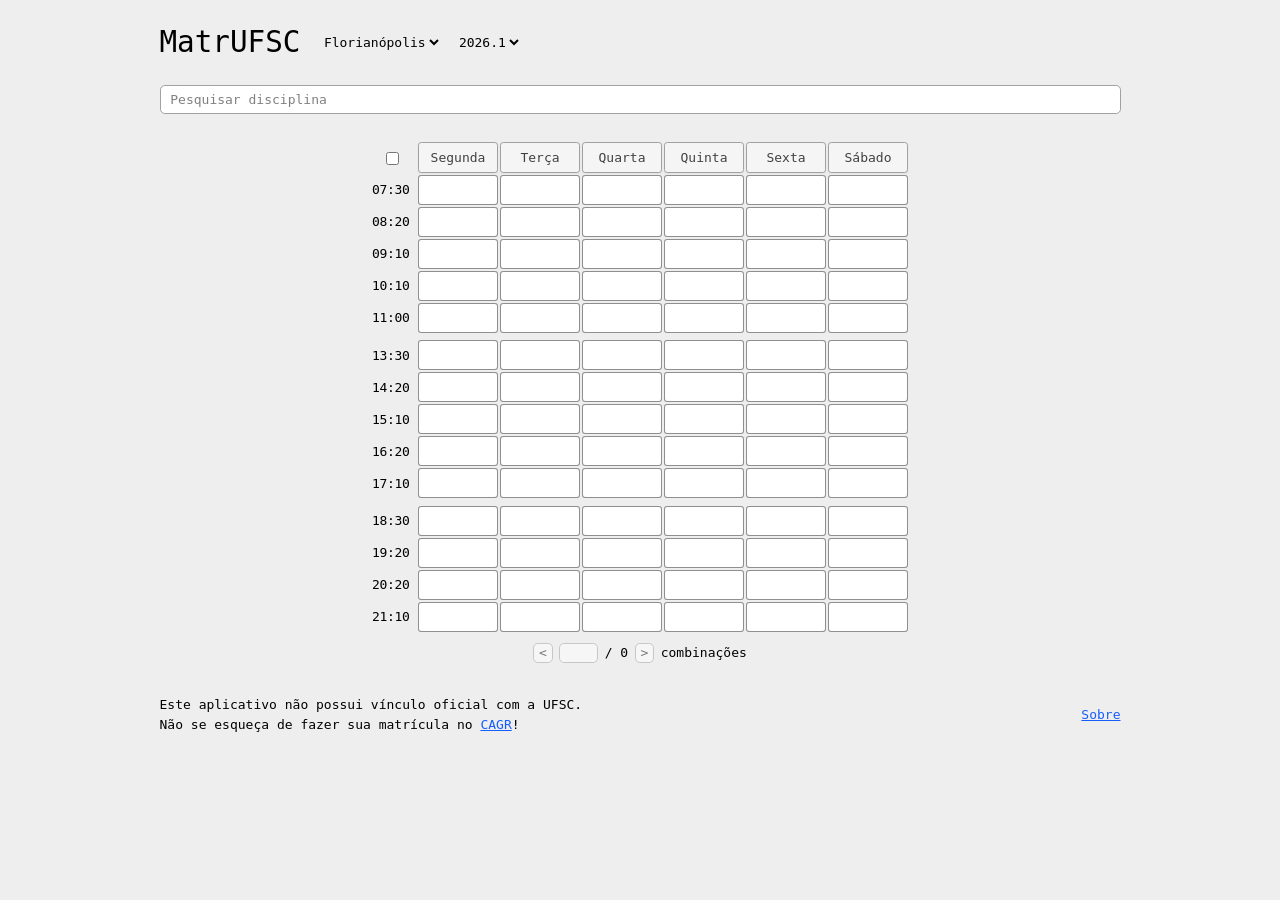
==== index.html @ 95cc2e95 "deploy: andrerocco/matrufsc@fc017a73f982efe9fdbf1601f83ec4d74ca2ad97" ====
<!doctype html>
<html lang="pt-BR">
    <head>
        <meta charset="UTF-8" />
        <meta name="viewport" content="width=device-width, initial-scale=1, viewport-fit=cover" />
        <meta name="application-name" content="MatrUFSC" />

        <title>MatrUFSC</title>
        <meta
            name="description"
            content="Monte e simule combinações de matérias e turmas para planejar sua matrícula na UFSC."
        />
        <link rel="icon" href="/favicon.svg" type="image/svg+xml" />
        <link rel="icon" href="/favicon.ico" sizes="any" />

        <link rel="canonical" href="https://matrufsc.github.io/" />
        <meta name="robots" content="index,follow" />

        <!-- Social sharing tags (Open Graph + Twitter) -->
        <meta property="og:locale" content="pt_BR" />
        <meta property="og:type" content="website" />
        <meta property="og:site_name" content="MatrUFSC" />
        <meta property="og:title" content="MatrUFSC" />
        <meta
            property="og:description"
            content="Monte e simule combinações de matérias e turmas para planejar sua matrícula na UFSC."
        />
        <meta property="og:url" content="https://matrufsc.github.io/" />
        <meta name="twitter:card" content="summary" />
        <meta name="twitter:title" content="MatrUFSC" />
        <meta
            name="twitter:description"
            content="Monte e simule combinações de matérias e turmas para planejar sua matrícula na UFSC."
        />

        <!-- Structured data (JSON-LD) -->
        <script type="application/ld+json">
            {
                "@context": "https://schema.org",
                "@type": "WebApplication",
                "name": "MatrUFSC",
                "url": "https://matrufsc.github.io/",
                "inLanguage": "pt-BR",
                "applicationCategory": "EducationalApplication",
                "operatingSystem": "Any",
                "description": "Planejador de matrícula para cursos de graduação na UFSC. Monte e simule combinações de matérias e turmas para planejar sua matrícula.",
                "offers": {
                    "@type": "Offer",
                    "price": "0",
                    "priceCurrency": "BRL"
                }
            }
        </script>
      <script type="module" crossorigin src="/assets/index-BgBpDl61.js"></script>
      <link rel="stylesheet" crossorigin href="/assets/index-CCpiq1wu.css">
    </head>
    <body>
        <div id="root"></div>
    </body>
</html>
---- assets/index-CCpiq1wu.css ----
@layer properties{@supports (((-webkit-hyphens:none)) and (not (margin-trim:inline))) or ((-moz-orient:inline) and (not (color:rgb(from red r g b)))){*,:before,:after,::backdrop{--tw-translate-x:0;--tw-translate-y:0;--tw-translate-z:0;--tw-rotate-x:initial;--tw-rotate-y:initial;--tw-rotate-z:initial;--tw-skew-x:initial;--tw-skew-y:initial;--tw-divide-x-reverse:0;--tw-border-style:solid;--tw-divide-y-reverse:0;--tw-leading:initial;--tw-font-weight:initial;--tw-tracking:initial;--tw-ordinal:initial;--tw-slashed-zero:initial;--tw-numeric-figure:initial;--tw-numeric-spacing:initial;--tw-numeric-fraction:initial;--tw-shadow:0 0 #0000;--tw-shadow-color:initial;--tw-shadow-alpha:100%;--tw-inset-shadow:0 0 #0000;--tw-inset-shadow-color:initial;--tw-inset-shadow-alpha:100%;--tw-ring-color:initial;--tw-ring-shadow:0 0 #0000;--tw-inset-ring-color:initial;--tw-inset-ring-shadow:0 0 #0000;--tw-ring-inset:initial;--tw-ring-offset-width:0px;--tw-ring-offset-color:#fff;--tw-ring-offset-shadow:0 0 #0000;--tw-blur:initial;--tw-brightness:initial;--tw-contrast:initial;--tw-grayscale:initial;--tw-hue-rotate:initial;--tw-invert:initial;--tw-opacity:initial;--tw-saturate:initial;--tw-sepia:initial;--tw-drop-shadow:initial;--tw-drop-shadow-color:initial;--tw-drop-shadow-alpha:100%;--tw-drop-shadow-size:initial;--tw-duration:initial}}}@layer theme{:root,:host{--font-sans:ui-sans-serif, system-ui, sans-serif, "Apple Color Emoji", "Segoe UI Emoji", "Segoe UI Symbol", "Noto Color Emoji";--font-mono:ui-monospace, SFMono-Regular, Menlo, Monaco, Consolas, "Liberation Mono", "Courier New", monospace;--color-red-500:oklch(63.7% .237 25.331);--color-red-600:oklch(57.7% .245 27.325);--color-green-700:oklch(52.7% .154 150.069);--color-blue-600:oklch(54.6% .245 262.881);--color-blue-900:oklch(37.9% .146 265.522);--color-neutral-100:oklch(97% 0 0);--color-neutral-200:oklch(92.2% 0 0);--color-neutral-400:oklch(70.8% 0 0);--color-neutral-500:oklch(55.6% 0 0);--color-neutral-600:oklch(43.9% 0 0);--color-neutral-700:oklch(37.1% 0 0);--color-black:#000;--color-white:#fff;--spacing:.25rem;--text-sm:.875rem;--text-sm--line-height:calc(1.25 / .875);--text-base:1rem;--text-base--line-height: 1.5 ;--text-lg:1.125rem;--text-lg--line-height:calc(1.75 / 1.125);--text-xl:1.25rem;--text-xl--line-height:calc(1.75 / 1.25);--text-2xl:1.5rem;--text-2xl--line-height:calc(2 / 1.5);--text-3xl:1.875rem;--text-3xl--line-height: 1.2 ;--text-4xl:2.25rem;--text-4xl--line-height:calc(2.5 / 2.25);--font-weight-normal:400;--font-weight-medium:500;--tracking-tight:-.025em;--radius-sm:.25rem;--radius-md:.375rem;--default-transition-duration:.15s;--default-transition-timing-function:cubic-bezier(.4, 0, .2, 1);--default-font-family:var(--font-sans);--default-mono-font-family:var(--font-mono)}}@layer base{*,:after,:before,::backdrop{box-sizing:border-box;border:0 solid;margin:0;padding:0}::file-selector-button{box-sizing:border-box;border:0 solid;margin:0;padding:0}html,:host{-webkit-text-size-adjust:100%;tab-size:4;line-height:1.5;font-family:var(--default-font-family,ui-sans-serif, system-ui, sans-serif, "Apple Color Emoji", "Segoe UI Emoji", "Segoe UI Symbol", "Noto Color Emoji");font-feature-settings:var(--default-font-feature-settings,normal);font-variation-settings:var(--default-font-variation-settings,normal);-webkit-tap-highlight-color:transparent}hr{height:0;color:inherit;border-top-width:1px}abbr:where([title]){-webkit-text-decoration:underline dotted;text-decoration:underline dotted}h1,h2,h3,h4,h5,h6{font-size:inherit;font-weight:inherit}a{color:inherit;-webkit-text-decoration:inherit;text-decoration:inherit}b,strong{font-weight:bolder}code,kbd,samp,pre{font-family:var(--default-mono-font-family,ui-monospace, SFMono-Regular, Menlo, Monaco, Consolas, "Liberation Mono", "Courier New", monospace);font-feature-settings:var(--default-mono-font-feature-settings,normal);font-variation-settings:var(--default-mono-font-variation-settings,normal);font-size:1em}small{font-size:80%}sub,sup{vertical-align:baseline;font-size:75%;line-height:0;position:relative}sub{bottom:-.25em}sup{top:-.5em}table{text-indent:0;border-color:inherit;border-collapse:collapse}:-moz-focusring{outline:auto}progress{vertical-align:baseline}summary{display:list-item}ol,ul,menu{list-style:none}img,svg,video,canvas,audio,iframe,embed,object{vertical-align:middle;display:block}img,video{max-width:100%;height:auto}button,input,select,optgroup,textarea{font:inherit;font-feature-settings:inherit;font-variation-settings:inherit;letter-spacing:inherit;color:inherit;opacity:1;background-color:#0000;border-radius:0}::file-selector-button{font:inherit;font-feature-settings:inherit;font-variation-settings:inherit;letter-spacing:inherit;color:inherit;opacity:1;background-color:#0000;border-radius:0}:where(select:is([multiple],[size])) optgroup{font-weight:bolder}:where(select:is([multiple],[size])) optgroup option{padding-inline-start:20px}::file-selector-button{margin-inline-end:4px}::placeholder{opacity:1}@supports (not ((-webkit-appearance:-apple-pay-button))) or (contain-intrinsic-size:1px){::placeholder{color:currentColor}@supports (color:color-mix(in lab,red,red)){::placeholder{color:color-mix(in oklab,currentcolor 50%,transparent)}}}textarea{resize:vertical}::-webkit-search-decoration{-webkit-appearance:none}::-webkit-date-and-time-value{min-height:1lh;text-align:inherit}::-webkit-datetime-edit{display:inline-flex}::-webkit-datetime-edit-fields-wrapper{padding:0}::-webkit-datetime-edit{padding-block:0}::-webkit-datetime-edit-year-field{padding-block:0}::-webkit-datetime-edit-month-field{padding-block:0}::-webkit-datetime-edit-day-field{padding-block:0}::-webkit-datetime-edit-hour-field{padding-block:0}::-webkit-datetime-edit-minute-field{padding-block:0}::-webkit-datetime-edit-second-field{padding-block:0}::-webkit-datetime-edit-millisecond-field{padding-block:0}::-webkit-datetime-edit-meridiem-field{padding-block:0}::-webkit-calendar-picker-indicator{line-height:1}:-moz-ui-invalid{box-shadow:none}button,input:where([type=button],[type=reset],[type=submit]){appearance:button}::file-selector-button{appearance:button}::-webkit-inner-spin-button{height:auto}::-webkit-outer-spin-button{height:auto}[hidden]:where(:not([hidden=until-found])){display:none!important}}@layer components;@layer utilities{.hit-area-2\.75{--hit-area-t:calc(var(--spacing) * 2.75 * -1);--hit-area-r:calc(var(--spacing) * 2.75 * -1);--hit-area-b:calc(var(--spacing) * 2.75 * -1);--hit-area-l:calc(var(--spacing) * 2.75 * -1);position:relative}.hit-area-2\.75:before{content:"";top:var(--hit-area-t,0px);right:var(--hit-area-r,0px);bottom:var(--hit-area-b,0px);left:var(--hit-area-l,0px);pointer-events:inherit;position:absolute}.hit-area-3\.5{--hit-area-t:calc(var(--spacing) * 3.5 * -1);--hit-area-r:calc(var(--spacing) * 3.5 * -1);--hit-area-b:calc(var(--spacing) * 3.5 * -1);--hit-area-l:calc(var(--spacing) * 3.5 * -1);position:relative}.hit-area-3\.5:before{content:"";top:var(--hit-area-t,0px);right:var(--hit-area-r,0px);bottom:var(--hit-area-b,0px);left:var(--hit-area-l,0px);pointer-events:inherit;position:absolute}.hit-area-x-3{--hit-area-l:calc(var(--spacing) * 3 * -1);--hit-area-r:calc(var(--spacing) * 3 * -1);position:relative}.hit-area-x-3:before{content:"";top:var(--hit-area-t,0px);right:var(--hit-area-r,0px);bottom:var(--hit-area-b,0px);left:var(--hit-area-l,0px);pointer-events:inherit;position:absolute}.hit-area-y-1\.5{--hit-area-t:calc(var(--spacing) * 1.5 * -1);--hit-area-b:calc(var(--spacing) * 1.5 * -1);position:relative}.hit-area-y-1\.5:before{content:"";top:var(--hit-area-t,0px);right:var(--hit-area-r,0px);bottom:var(--hit-area-b,0px);left:var(--hit-area-l,0px);pointer-events:inherit;position:absolute}.pointer-events-none{pointer-events:none}.absolute{position:absolute}.fixed{position:fixed}.relative{position:relative}.top-0{top:calc(var(--spacing) * 0)}.right-0{right:calc(var(--spacing) * 0)}.left-\[-10000px\]{left:-10000px}.col-span-2{grid-column:span 2/span 2}.container{width:100%}@media(min-width:40rem){.container{max-width:40rem}}@media(min-width:48rem){.container{max-width:48rem}}@media(min-width:64rem){.container{max-width:64rem}}@media(min-width:80rem){.container{max-width:80rem}}@media(min-width:96rem){.container{max-width:96rem}}.mx-auto{margin-inline:auto}.my-0\.5{margin-block:calc(var(--spacing) * .5)}.my-4{margin-block:calc(var(--spacing) * 4)}.mt-1{margin-top:calc(var(--spacing) * 1)}.mt-2{margin-top:calc(var(--spacing) * 2)}.mt-6{margin-top:calc(var(--spacing) * 6)}.mr-0{margin-right:calc(var(--spacing) * 0)}.mr-3{margin-right:calc(var(--spacing) * 3)}.mb-8{margin-bottom:calc(var(--spacing) * 8)}.block{display:block}.flex{display:flex}.size-6{width:calc(var(--spacing) * 6);height:calc(var(--spacing) * 6)}.h-1{height:calc(var(--spacing) * 1)}.h-6{height:calc(var(--spacing) * 6)}.h-7{height:calc(var(--spacing) * 7)}.h-8{height:calc(var(--spacing) * 8)}.h-9{height:calc(var(--spacing) * 9)}.h-\[30px\]{height:30px}.h-fit{height:fit-content}.h-full{height:100%}.max-h-\[calc\(22rem\+1px\)\]{max-height:calc(22rem + 1px)}.min-h-7{min-height:calc(var(--spacing) * 7)}.min-h-8{min-height:calc(var(--spacing) * 8)}.min-h-9{min-height:calc(var(--spacing) * 9)}.min-h-dvh{min-height:100dvh}.w-4{width:calc(var(--spacing) * 4)}.w-10{width:calc(var(--spacing) * 10)}.w-12{width:calc(var(--spacing) * 12)}.w-24{width:calc(var(--spacing) * 24)}.w-\[1\%\]{width:1%}.w-\[80px\]{width:80px}.w-fit{width:fit-content}.w-full{width:100%}.w-max{width:max-content}.max-w-\[80px\]{max-width:80px}.max-w-\[800px\]{max-width:800px}.max-w-\[1000px\]{max-width:1000px}.min-w-0{min-width:calc(var(--spacing) * 0)}.min-w-\[80px\]{min-width:80px}.min-w-\[520px\]{min-width:520px}.min-w-full{min-width:100%}.flex-1{flex:1}.shrink-0{flex-shrink:0}.table-fixed{table-layout:fixed}.border-separate{border-collapse:separate}.-translate-y-0\.5{--tw-translate-y:calc(var(--spacing) * -.5);translate:var(--tw-translate-x) var(--tw-translate-y)}.translate-y-\[3px\]{--tw-translate-y:3px;translate:var(--tw-translate-x) var(--tw-translate-y)}.transform{transform:var(--tw-rotate-x,) var(--tw-rotate-y,) var(--tw-rotate-z,) var(--tw-skew-x,) var(--tw-skew-y,)}.cursor-not-allowed{cursor:not-allowed}.cursor-pointer{cursor:pointer}.cursor-progress{cursor:progress}.flex-col{flex-direction:column}.items-center{align-items:center}.items-start{align-items:flex-start}.justify-between{justify-content:space-between}.justify-center{justify-content:center}.gap-2{gap:calc(var(--spacing) * 2)}.gap-3{gap:calc(var(--spacing) * 3)}.gap-4{gap:calc(var(--spacing) * 4)}.gap-6{gap:calc(var(--spacing) * 6)}.gap-7{gap:calc(var(--spacing) * 7)}:where(.divide-x>:not(:last-child)){--tw-divide-x-reverse:0;border-inline-style:var(--tw-border-style);border-inline-start-width:calc(1px * var(--tw-divide-x-reverse));border-inline-end-width:calc(1px * calc(1 - var(--tw-divide-x-reverse)))}:where(.divide-y>:not(:last-child)){--tw-divide-y-reverse:0;border-bottom-style:var(--tw-border-style);border-top-style:var(--tw-border-style);border-top-width:calc(1px * var(--tw-divide-y-reverse));border-bottom-width:calc(1px * calc(1 - var(--tw-divide-y-reverse)))}:where(.divide-neutral-400>:not(:last-child)){border-color:var(--color-neutral-400)}.truncate{text-overflow:ellipsis;white-space:nowrap;overflow:hidden}.overflow-hidden{overflow:hidden}.overflow-x-auto{overflow-x:auto}.overflow-y-auto{overflow-y:auto}.overflow-y-hidden{overflow-y:hidden}.rounded-md{border-radius:var(--radius-md)}.rounded-sm{border-radius:var(--radius-sm)}.rounded-t-md{border-top-left-radius:var(--radius-md);border-top-right-radius:var(--radius-md)}.rounded-b-md{border-bottom-right-radius:var(--radius-md);border-bottom-left-radius:var(--radius-md)}.border{border-style:var(--tw-border-style);border-width:1px}.border-t-0{border-top-style:var(--tw-border-style);border-top-width:0}.border-neutral-400{border-color:var(--color-neutral-400)}.border-neutral-500\/80{border-color:#737373cc}@supports (color:color-mix(in lab,red,red)){.border-neutral-500\/80{border-color:color-mix(in oklab,var(--color-neutral-500) 80%,transparent)}}.bg-black{background-color:var(--color-black)}.bg-neutral-100{background-color:var(--color-neutral-100)}.bg-neutral-200{background-color:var(--color-neutral-200)}.bg-red-500{background-color:var(--color-red-500)}.bg-transparent{background-color:#0000}.bg-white{background-color:var(--color-white)}.px-1{padding-inline:calc(var(--spacing) * 1)}.px-2{padding-inline:calc(var(--spacing) * 2)}.px-2\.5{padding-inline:calc(var(--spacing) * 2.5)}.px-3{padding-inline:calc(var(--spacing) * 3)}.px-6{padding-inline:calc(var(--spacing) * 6)}.py-0\.5{padding-block:calc(var(--spacing) * .5)}.py-0\.75{padding-block:calc(var(--spacing) * .75)}.py-1{padding-block:calc(var(--spacing) * 1)}.py-1\.5{padding-block:calc(var(--spacing) * 1.5)}.py-2{padding-block:calc(var(--spacing) * 2)}.py-8{padding-block:calc(var(--spacing) * 8)}.py-\[5px\]{padding-block:5px}.pr-1{padding-right:calc(var(--spacing) * 1)}.pr-2{padding-right:calc(var(--spacing) * 2)}.pb-px{padding-bottom:1px}.text-center{text-align:center}.text-left{text-align:left}.text-right{text-align:right}.align-middle{vertical-align:middle}.text-lg{font-size:var(--text-lg);line-height:var(--tw-leading,var(--text-lg--line-height))}.text-sm{font-size:var(--text-sm);line-height:var(--tw-leading,var(--text-sm--line-height))}.leading-none{--tw-leading:1;line-height:1}.font-normal{--tw-font-weight:var(--font-weight-normal);font-weight:var(--font-weight-normal)}.tracking-tight{--tw-tracking:var(--tracking-tight);letter-spacing:var(--tracking-tight)}.text-nowrap{text-wrap:nowrap}.text-ellipsis{text-overflow:ellipsis}.whitespace-nowrap{white-space:nowrap}.whitespace-pre{white-space:pre}.text-blue-600{color:var(--color-blue-600)}.text-green-700{color:var(--color-green-700)}.text-neutral-400{color:var(--color-neutral-400)}.text-neutral-500{color:var(--color-neutral-500)}.text-neutral-600{color:var(--color-neutral-600)}.text-neutral-700{color:var(--color-neutral-700)}.text-red-600{color:var(--color-red-600)}.text-white{color:var(--color-white)}.normal-case{text-transform:none}.tabular-nums{--tw-numeric-spacing:tabular-nums;font-variant-numeric:var(--tw-ordinal,) var(--tw-slashed-zero,) var(--tw-numeric-figure,) var(--tw-numeric-spacing,) var(--tw-numeric-fraction,)}.opacity-0{opacity:0}.opacity-35{opacity:.35}.shadow-xs{--tw-shadow:0 1px 2px 0 var(--tw-shadow-color,#0000000d);box-shadow:var(--tw-inset-shadow),var(--tw-inset-ring-shadow),var(--tw-ring-offset-shadow),var(--tw-ring-shadow),var(--tw-shadow)}.filter{filter:var(--tw-blur,) var(--tw-brightness,) var(--tw-contrast,) var(--tw-grayscale,) var(--tw-hue-rotate,) var(--tw-invert,) var(--tw-saturate,) var(--tw-sepia,) var(--tw-drop-shadow,)}@media(hover:hover){.group-hover\:opacity-100:is(:where(.group):hover *){opacity:1}.hover\:text-black:hover{color:var(--color-black)}.hover\:underline:hover{text-decoration-line:underline}}.focus\:border-neutral-600:focus{border-color:var(--color-neutral-600)}.focus\:border-transparent:focus{border-color:#0000}.focus\:outline-none:focus{--tw-outline-style:none;outline-style:none}.disabled\:bg-neutral-200:disabled{background-color:var(--color-neutral-200)}.disabled\:opacity-50:disabled{opacity:.5}.data-\[selected\=\'true\'\]\:bg-neutral-200[data-selected=true]{background-color:var(--color-neutral-200)}@media(min-width:40rem){.sm\:flex-row{flex-direction:row}.sm\:items-center{align-items:center}}@media(min-width:64rem){.lg\:my-8{margin-block:calc(var(--spacing) * 8)}}}:root{font-synthesis:none;text-rendering:optimizelegibility;-webkit-font-smoothing:antialiased;-moz-osx-font-smoothing:grayscale;font-family:monospace}body{background-color:#eee}h1{font-size:var(--text-4xl);line-height:var(--tw-leading,var(--text-4xl--line-height));--tw-font-weight:var(--font-weight-medium);font-weight:var(--font-weight-medium)}h2{font-size:var(--text-3xl);line-height:var(--tw-leading,var(--text-3xl--line-height));--tw-font-weight:var(--font-weight-medium);font-weight:var(--font-weight-medium)}h3{font-size:var(--text-2xl);line-height:var(--tw-leading,var(--text-2xl--line-height));--tw-font-weight:var(--font-weight-medium);font-weight:var(--font-weight-medium)}h4{font-size:var(--text-xl);line-height:var(--tw-leading,var(--text-xl--line-height));--tw-font-weight:var(--font-weight-medium);font-weight:var(--font-weight-medium)}h5{font-size:var(--text-lg);line-height:var(--tw-leading,var(--text-lg--line-height));--tw-font-weight:var(--font-weight-medium);font-weight:var(--font-weight-medium)}h6{font-size:var(--text-base);line-height:var(--tw-leading,var(--text-base--line-height));--tw-font-weight:var(--font-weight-medium);font-weight:var(--font-weight-medium)}a,.link{color:var(--color-blue-600);transition-property:color,background-color,border-color,outline-color,text-decoration-color,fill,stroke,--tw-gradient-from,--tw-gradient-via,--tw-gradient-to;transition-timing-function:var(--tw-ease,var(--default-transition-timing-function));transition-duration:var(--tw-duration,var(--default-transition-duration));--tw-duration:75ms;text-decoration-line:underline;transition-duration:75ms}@media(hover:hover){:is(a,.link):hover{color:var(--color-blue-900)}}a:disabled,.link:disabled{cursor:not-allowed;color:var(--color-neutral-500)}.materia-item.hovering,.horario-item.hovering{color:#fff!important;background-color:#000!important}.hide-spin-button::-webkit-inner-spin-button{-webkit-appearance:none;margin:0}.hide-spin-button::-webkit-outer-spin-button{-webkit-appearance:none;margin:0}.hide-spin-button{appearance:textfield}@property --tw-translate-x{syntax:"*";inherits:false;initial-value:0}@property --tw-translate-y{syntax:"*";inherits:false;initial-value:0}@property --tw-translate-z{syntax:"*";inherits:false;initial-value:0}@property --tw-rotate-x{syntax:"*";inherits:false}@property --tw-rotate-y{syntax:"*";inherits:false}@property --tw-rotate-z{syntax:"*";inherits:false}@property --tw-skew-x{syntax:"*";inherits:false}@property --tw-skew-y{syntax:"*";inherits:false}@property --tw-divide-x-reverse{syntax:"*";inherits:false;initial-value:0}@property --tw-border-style{syntax:"*";inherits:false;initial-value:solid}@property --tw-divide-y-reverse{syntax:"*";inherits:false;initial-value:0}@property --tw-leading{syntax:"*";inherits:false}@property --tw-font-weight{syntax:"*";inherits:false}@property --tw-tracking{syntax:"*";inherits:false}@property --tw-ordinal{syntax:"*";inherits:false}@property --tw-slashed-zero{syntax:"*";inherits:false}@property --tw-numeric-figure{syntax:"*";inherits:false}@property --tw-numeric-spacing{syntax:"*";inherits:false}@property --tw-numeric-fraction{syntax:"*";inherits:false}@property --tw-shadow{syntax:"*";inherits:false;initial-value:0 0 #0000}@property --tw-shadow-color{syntax:"*";inherits:false}@property --tw-shadow-alpha{syntax:"<percentage>";inherits:false;initial-value:100%}@property --tw-inset-shadow{syntax:"*";inherits:false;initial-value:0 0 #0000}@property --tw-inset-shadow-color{syntax:"*";inherits:false}@property --tw-inset-shadow-alpha{syntax:"<percentage>";inherits:false;initial-value:100%}@property --tw-ring-color{syntax:"*";inherits:false}@property --tw-ring-shadow{syntax:"*";inherits:false;initial-value:0 0 #0000}@property --tw-inset-ring-color{syntax:"*";inherits:false}@property --tw-inset-ring-shadow{syntax:"*";inherits:false;initial-value:0 0 #0000}@property --tw-ring-inset{syntax:"*";inherits:false}@property --tw-ring-offset-width{syntax:"<length>";inherits:false;initial-value:0}@property --tw-ring-offset-color{syntax:"*";inherits:false;initial-value:#fff}@property --tw-ring-offset-shadow{syntax:"*";inherits:false;initial-value:0 0 #0000}@property --tw-blur{syntax:"*";inherits:false}@property --tw-brightness{syntax:"*";inherits:false}@property --tw-contrast{syntax:"*";inherits:false}@property --tw-grayscale{syntax:"*";inherits:false}@property --tw-hue-rotate{syntax:"*";inherits:false}@property --tw-invert{syntax:"*";inherits:false}@property --tw-opacity{syntax:"*";inherits:false}@property --tw-saturate{syntax:"*";inherits:false}@property --tw-sepia{syntax:"*";inherits:false}@property --tw-drop-shadow{syntax:"*";inherits:false}@property --tw-drop-shadow-color{syntax:"*";inherits:false}@property --tw-drop-shadow-alpha{syntax:"<percentage>";inherits:false;initial-value:100%}@property --tw-drop-shadow-size{syntax:"*";inherits:false}@property --tw-duration{syntax:"*";inherits:false}
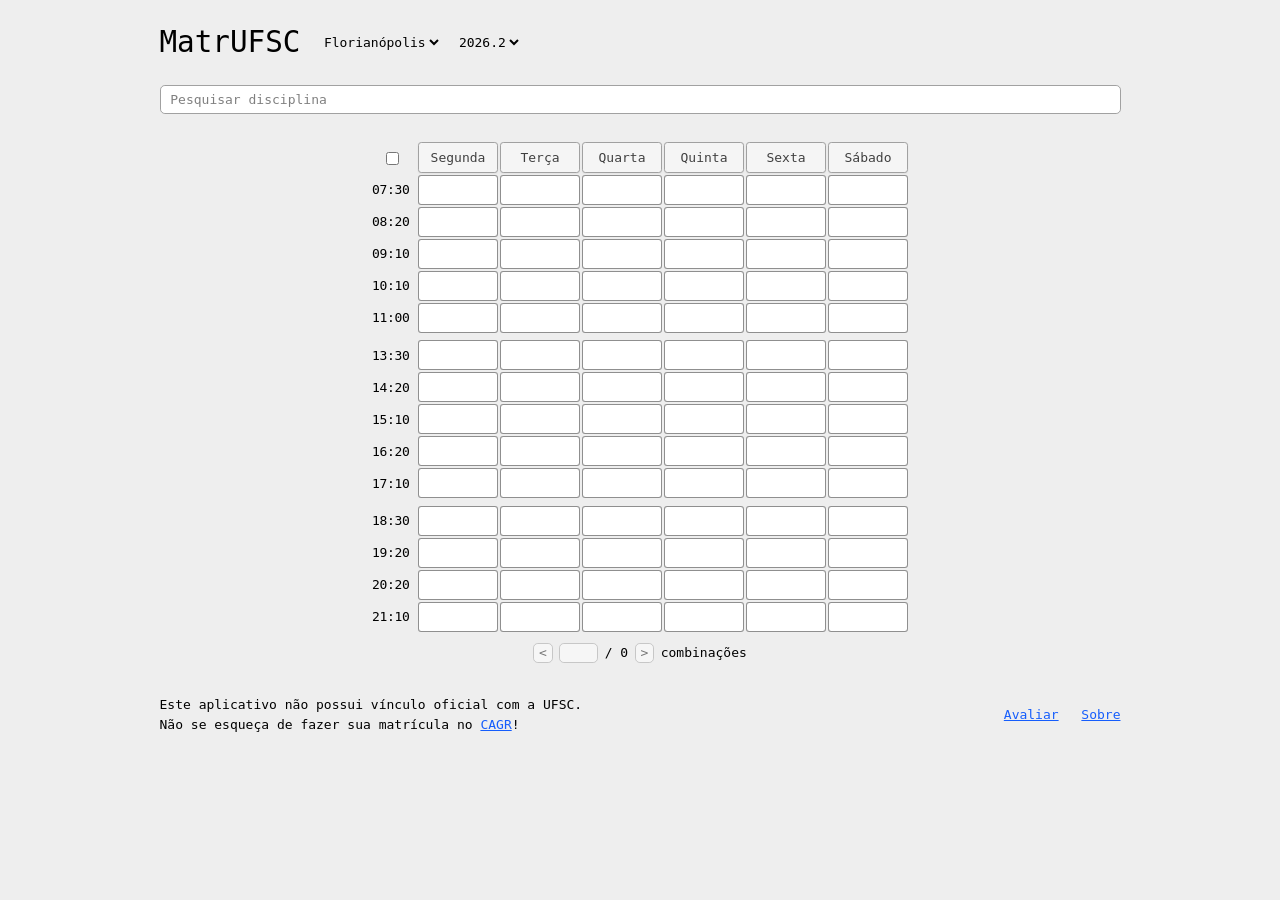
==== commit 30674a8c: "deploy: andrerocco/matrufsc@07f0d9c9cb5a5d5ebd36742c9307f71a38cab2d2" ====
--- a/index.html
+++ b/index.html
@@ -51,8 +51,21 @@
                 }
             }
         </script>
-      <script type="module" crossorigin src="/assets/index-BgBpDl61.js"></script>
-      <link rel="stylesheet" crossorigin href="/assets/index-CCpiq1wu.css">
+
+        <!-- Analytics -->
+        <meta name="google-site-verification" content="dW2GJTvpjyzO_UaYy-L-dcjW4Eeao17LitrGVAkS35E" />
+        <script async src="https://www.googletagmanager.com/gtag/js?id=G-240YZZ87QH"></script>
+        <script>
+            window.dataLayer = window.dataLayer || [];
+            function gtag() {
+                dataLayer.push(arguments);
+            }
+            gtag("js", new Date());
+            gtag("config", "G-240YZZ87QH");
+        </script>
+        <script data-goatcounter="https://matrufsc.goatcounter.com/count" async src="//gc.zgo.at/count.js"></script>
+      <script type="module" crossorigin src="/assets/index-DfTVIqJU.js"></script>
+      <link rel="stylesheet" crossorigin href="/assets/index-CROuC4lF.css">
     </head>
     <body>
         <div id="root"></div>
--- a/assets/index-CROuC4lF.css
+++ b/assets/index-CROuC4lF.css
@@ -0,0 +1 @@
+@layer properties{@supports (((-webkit-hyphens:none)) and (not (margin-trim:inline))) or ((-moz-orient:inline) and (not (color:rgb(from red r g b)))){*,:before,:after,::backdrop{--tw-translate-x:0;--tw-translate-y:0;--tw-translate-z:0;--tw-rotate-x:initial;--tw-rotate-y:initial;--tw-rotate-z:initial;--tw-skew-x:initial;--tw-skew-y:initial;--tw-divide-x-reverse:0;--tw-border-style:solid;--tw-divide-y-reverse:0;--tw-leading:initial;--tw-font-weight:initial;--tw-tracking:initial;--tw-ordinal:initial;--tw-slashed-zero:initial;--tw-numeric-figure:initial;--tw-numeric-spacing:initial;--tw-numeric-fraction:initial;--tw-shadow:0 0 #0000;--tw-shadow-color:initial;--tw-shadow-alpha:100%;--tw-inset-shadow:0 0 #0000;--tw-inset-shadow-color:initial;--tw-inset-shadow-alpha:100%;--tw-ring-color:initial;--tw-ring-shadow:0 0 #0000;--tw-inset-ring-color:initial;--tw-inset-ring-shadow:0 0 #0000;--tw-ring-inset:initial;--tw-ring-offset-width:0px;--tw-ring-offset-color:#fff;--tw-ring-offset-shadow:0 0 #0000;--tw-blur:initial;--tw-brightness:initial;--tw-contrast:initial;--tw-grayscale:initial;--tw-hue-rotate:initial;--tw-invert:initial;--tw-opacity:initial;--tw-saturate:initial;--tw-sepia:initial;--tw-drop-shadow:initial;--tw-drop-shadow-color:initial;--tw-drop-shadow-alpha:100%;--tw-drop-shadow-size:initial;--tw-duration:initial}}}@layer theme{:root,:host{--font-sans:ui-sans-serif, system-ui, sans-serif, "Apple Color Emoji", "Segoe UI Emoji", "Segoe UI Symbol", "Noto Color Emoji";--font-mono:ui-monospace, SFMono-Regular, Menlo, Monaco, Consolas, "Liberation Mono", "Courier New", monospace;--color-red-500:oklch(63.7% .237 25.331);--color-red-600:oklch(57.7% .245 27.325);--color-green-700:oklch(52.7% .154 150.069);--color-blue-600:oklch(54.6% .245 262.881);--color-blue-900:oklch(37.9% .146 265.522);--color-neutral-100:oklch(97% 0 0);--color-neutral-200:oklch(92.2% 0 0);--color-neutral-400:oklch(70.8% 0 0);--color-neutral-500:oklch(55.6% 0 0);--color-neutral-600:oklch(43.9% 0 0);--color-neutral-700:oklch(37.1% 0 0);--color-black:#000;--color-white:#fff;--spacing:.25rem;--text-sm:.875rem;--text-sm--line-height:calc(1.25 / .875);--text-base:1rem;--text-base--line-height: 1.5 ;--text-lg:1.125rem;--text-lg--line-height:calc(1.75 / 1.125);--text-xl:1.25rem;--text-xl--line-height:calc(1.75 / 1.25);--text-2xl:1.5rem;--text-2xl--line-height:calc(2 / 1.5);--text-3xl:1.875rem;--text-3xl--line-height: 1.2 ;--text-4xl:2.25rem;--text-4xl--line-height:calc(2.5 / 2.25);--font-weight-normal:400;--font-weight-medium:500;--tracking-tight:-.025em;--radius-sm:.25rem;--radius-md:.375rem;--default-transition-duration:.15s;--default-transition-timing-function:cubic-bezier(.4, 0, .2, 1);--default-font-family:var(--font-sans);--default-mono-font-family:var(--font-mono)}}@layer base{*,:after,:before,::backdrop{box-sizing:border-box;border:0 solid;margin:0;padding:0}::file-selector-button{box-sizing:border-box;border:0 solid;margin:0;padding:0}html,:host{-webkit-text-size-adjust:100%;tab-size:4;line-height:1.5;font-family:var(--default-font-family,ui-sans-serif, system-ui, sans-serif, "Apple Color Emoji", "Segoe UI Emoji", "Segoe UI Symbol", "Noto Color Emoji");font-feature-settings:var(--default-font-feature-settings,normal);font-variation-settings:var(--default-font-variation-settings,normal);-webkit-tap-highlight-color:transparent}hr{height:0;color:inherit;border-top-width:1px}abbr:where([title]){-webkit-text-decoration:underline dotted;text-decoration:underline dotted}h1,h2,h3,h4,h5,h6{font-size:inherit;font-weight:inherit}a{color:inherit;-webkit-text-decoration:inherit;text-decoration:inherit}b,strong{font-weight:bolder}code,kbd,samp,pre{font-family:var(--default-mono-font-family,ui-monospace, SFMono-Regular, Menlo, Monaco, Consolas, "Liberation Mono", "Courier New", monospace);font-feature-settings:var(--default-mono-font-feature-settings,normal);font-variation-settings:var(--default-mono-font-variation-settings,normal);font-size:1em}small{font-size:80%}sub,sup{vertical-align:baseline;font-size:75%;line-height:0;position:relative}sub{bottom:-.25em}sup{top:-.5em}table{text-indent:0;border-color:inherit;border-collapse:collapse}:-moz-focusring{outline:auto}progress{vertical-align:baseline}summary{display:list-item}ol,ul,menu{list-style:none}img,svg,video,canvas,audio,iframe,embed,object{vertical-align:middle;display:block}img,video{max-width:100%;height:auto}button,input,select,optgroup,textarea{font:inherit;font-feature-settings:inherit;font-variation-settings:inherit;letter-spacing:inherit;color:inherit;opacity:1;background-color:#0000;border-radius:0}::file-selector-button{font:inherit;font-feature-settings:inherit;font-variation-settings:inherit;letter-spacing:inherit;color:inherit;opacity:1;background-color:#0000;border-radius:0}:where(select:is([multiple],[size])) optgroup{font-weight:bolder}:where(select:is([multiple],[size])) optgroup option{padding-inline-start:20px}::file-selector-button{margin-inline-end:4px}::placeholder{opacity:1}@supports (not ((-webkit-appearance:-apple-pay-button))) or (contain-intrinsic-size:1px){::placeholder{color:currentColor}@supports (color:color-mix(in lab,red,red)){::placeholder{color:color-mix(in oklab,currentcolor 50%,transparent)}}}textarea{resize:vertical}::-webkit-search-decoration{-webkit-appearance:none}::-webkit-date-and-time-value{min-height:1lh;text-align:inherit}::-webkit-datetime-edit{display:inline-flex}::-webkit-datetime-edit-fields-wrapper{padding:0}::-webkit-datetime-edit{padding-block:0}::-webkit-datetime-edit-year-field{padding-block:0}::-webkit-datetime-edit-month-field{padding-block:0}::-webkit-datetime-edit-day-field{padding-block:0}::-webkit-datetime-edit-hour-field{padding-block:0}::-webkit-datetime-edit-minute-field{padding-block:0}::-webkit-datetime-edit-second-field{padding-block:0}::-webkit-datetime-edit-millisecond-field{padding-block:0}::-webkit-datetime-edit-meridiem-field{padding-block:0}::-webkit-calendar-picker-indicator{line-height:1}:-moz-ui-invalid{box-shadow:none}button,input:where([type=button],[type=reset],[type=submit]){appearance:button}::file-selector-button{appearance:button}::-webkit-inner-spin-button{height:auto}::-webkit-outer-spin-button{height:auto}[hidden]:where(:not([hidden=until-found])){display:none!important}}@layer components;@layer utilities{.hit-area-2{--hit-area-t:calc(var(--spacing) * 2 * -1);--hit-area-r:calc(var(--spacing) * 2 * -1);--hit-area-b:calc(var(--spacing) * 2 * -1);--hit-area-l:calc(var(--spacing) * 2 * -1);position:relative}.hit-area-2:before{content:"";top:var(--hit-area-t,0px);right:var(--hit-area-r,0px);bottom:var(--hit-area-b,0px);left:var(--hit-area-l,0px);pointer-events:inherit;position:absolute}.hit-area-2\.75{--hit-area-t:calc(var(--spacing) * 2.75 * -1);--hit-area-r:calc(var(--spacing) * 2.75 * -1);--hit-area-b:calc(var(--spacing) * 2.75 * -1);--hit-area-l:calc(var(--spacing) * 2.75 * -1);position:relative}.hit-area-2\.75:before{content:"";top:var(--hit-area-t,0px);right:var(--hit-area-r,0px);bottom:var(--hit-area-b,0px);left:var(--hit-area-l,0px);pointer-events:inherit;position:absolute}.hit-area-3\.5{--hit-area-t:calc(var(--spacing) * 3.5 * -1);--hit-area-r:calc(var(--spacing) * 3.5 * -1);--hit-area-b:calc(var(--spacing) * 3.5 * -1);--hit-area-l:calc(var(--spacing) * 3.5 * -1);position:relative}.hit-area-3\.5:before{content:"";top:var(--hit-area-t,0px);right:var(--hit-area-r,0px);bottom:var(--hit-area-b,0px);left:var(--hit-area-l,0px);pointer-events:inherit;position:absolute}.hit-area-x-3{--hit-area-l:calc(var(--spacing) * 3 * -1);--hit-area-r:calc(var(--spacing) * 3 * -1);position:relative}.hit-area-x-3:before{content:"";top:var(--hit-area-t,0px);right:var(--hit-area-r,0px);bottom:var(--hit-area-b,0px);left:var(--hit-area-l,0px);pointer-events:inherit;position:absolute}.hit-area-y-1\.5{--hit-area-t:calc(var(--spacing) * 1.5 * -1);--hit-area-b:calc(var(--spacing) * 1.5 * -1);position:relative}.hit-area-y-1\.5:before{content:"";top:var(--hit-area-t,0px);right:var(--hit-area-r,0px);bottom:var(--hit-area-b,0px);left:var(--hit-area-l,0px);pointer-events:inherit;position:absolute}.pointer-events-none{pointer-events:none}.visible{visibility:visible}.absolute{position:absolute}.fixed{position:fixed}.relative{position:relative}.inset-x-0{inset-inline:calc(var(--spacing) * 0)}.top-0{top:calc(var(--spacing) * 0)}.top-1\/2{top:50%}.right-0{right:calc(var(--spacing) * 0)}.bottom-0{bottom:calc(var(--spacing) * 0)}.left-\[-10000px\]{left:-10000px}.z-50{z-index:50}.col-span-2{grid-column:span 2/span 2}.container{width:100%}@media(min-width:40rem){.container{max-width:40rem}}@media(min-width:48rem){.container{max-width:48rem}}@media(min-width:64rem){.container{max-width:64rem}}@media(min-width:80rem){.container{max-width:80rem}}@media(min-width:96rem){.container{max-width:96rem}}.mx-auto{margin-inline:auto}.my-0\.5{margin-block:calc(var(--spacing) * .5)}.my-4{margin-block:calc(var(--spacing) * 4)}.mt-1{margin-top:calc(var(--spacing) * 1)}.mt-2{margin-top:calc(var(--spacing) * 2)}.mt-3{margin-top:calc(var(--spacing) * 3)}.mt-6{margin-top:calc(var(--spacing) * 6)}.mr-0{margin-right:calc(var(--spacing) * 0)}.mr-3{margin-right:calc(var(--spacing) * 3)}.mb-1{margin-bottom:calc(var(--spacing) * 1)}.mb-8{margin-bottom:calc(var(--spacing) * 8)}.block{display:block}.flex{display:flex}.size-6{width:calc(var(--spacing) * 6);height:calc(var(--spacing) * 6)}.h-1{height:calc(var(--spacing) * 1)}.h-6{height:calc(var(--spacing) * 6)}.h-7{height:calc(var(--spacing) * 7)}.h-8{height:calc(var(--spacing) * 8)}.h-9{height:calc(var(--spacing) * 9)}.h-\[30px\]{height:30px}.h-fit{height:fit-content}.h-full{height:100%}.max-h-\[70vh\]{max-height:70vh}.max-h-\[calc\(22rem\+1px\)\]{max-height:calc(22rem + 1px)}.min-h-7{min-height:calc(var(--spacing) * 7)}.min-h-8{min-height:calc(var(--spacing) * 8)}.min-h-9{min-height:calc(var(--spacing) * 9)}.min-h-dvh{min-height:100dvh}.w-4{width:calc(var(--spacing) * 4)}.w-10{width:calc(var(--spacing) * 10)}.w-12{width:calc(var(--spacing) * 12)}.w-24{width:calc(var(--spacing) * 24)}.w-\[1\%\]{width:1%}.w-\[80px\]{width:80px}.w-fit{width:fit-content}.w-full{width:100%}.w-max{width:max-content}.max-w-\[80px\]{max-width:80px}.max-w-\[800px\]{max-width:800px}.max-w-\[1000px\]{max-width:1000px}.min-w-0{min-width:calc(var(--spacing) * 0)}.min-w-\[80px\]{min-width:80px}.min-w-\[520px\]{min-width:520px}.min-w-full{min-width:100%}.flex-1{flex:1}.shrink-0{flex-shrink:0}.table-fixed{table-layout:fixed}.border-separate{border-collapse:separate}.-translate-y-1\/2{--tw-translate-y: -50% ;translate:var(--tw-translate-x) var(--tw-translate-y)}.translate-y-\[3px\]{--tw-translate-y:3px;translate:var(--tw-translate-x) var(--tw-translate-y)}.transform{transform:var(--tw-rotate-x,) var(--tw-rotate-y,) var(--tw-rotate-z,) var(--tw-skew-x,) var(--tw-skew-y,)}.cursor-not-allowed{cursor:not-allowed}.cursor-pointer{cursor:pointer}.cursor-progress{cursor:progress}.flex-col{flex-direction:column}.items-center{align-items:center}.items-start{align-items:flex-start}.items-stretch{align-items:stretch}.justify-between{justify-content:space-between}.justify-center{justify-content:center}.gap-2{gap:calc(var(--spacing) * 2)}.gap-3{gap:calc(var(--spacing) * 3)}.gap-4{gap:calc(var(--spacing) * 4)}.gap-6{gap:calc(var(--spacing) * 6)}.gap-7{gap:calc(var(--spacing) * 7)}:where(.divide-x>:not(:last-child)){--tw-divide-x-reverse:0;border-inline-style:var(--tw-border-style);border-inline-start-width:calc(1px * var(--tw-divide-x-reverse));border-inline-end-width:calc(1px * calc(1 - var(--tw-divide-x-reverse)))}:where(.divide-y>:not(:last-child)){--tw-divide-y-reverse:0;border-bottom-style:var(--tw-border-style);border-top-style:var(--tw-border-style);border-top-width:calc(1px * var(--tw-divide-y-reverse));border-bottom-width:calc(1px * calc(1 - var(--tw-divide-y-reverse)))}:where(.divide-neutral-400>:not(:last-child)){border-color:var(--color-neutral-400)}.truncate{text-overflow:ellipsis;white-space:nowrap;overflow:hidden}.overflow-hidden{overflow:hidden}.overflow-x-auto{overflow-x:auto}.overflow-y-auto{overflow-y:auto}.overflow-y-hidden{overflow-y:hidden}.rounded-md{border-radius:var(--radius-md)}.rounded-sm{border-radius:var(--radius-sm)}.rounded-t-md{border-top-left-radius:var(--radius-md);border-top-right-radius:var(--radius-md)}.rounded-b-md{border-bottom-right-radius:var(--radius-md);border-bottom-left-radius:var(--radius-md)}.border{border-style:var(--tw-border-style);border-width:1px}.border-t{border-top-style:var(--tw-border-style);border-top-width:1px}.border-t-0{border-top-style:var(--tw-border-style);border-top-width:0}.border-neutral-400{border-color:var(--color-neutral-400)}.border-neutral-500\/80{border-color:#737373cc}@supports (color:color-mix(in lab,red,red)){.border-neutral-500\/80{border-color:color-mix(in oklab,var(--color-neutral-500) 80%,transparent)}}.bg-black{background-color:var(--color-black)}.bg-neutral-100{background-color:var(--color-neutral-100)}.bg-neutral-200{background-color:var(--color-neutral-200)}.bg-red-500{background-color:var(--color-red-500)}.bg-transparent{background-color:#0000}.bg-white{background-color:var(--color-white)}.px-1{padding-inline:calc(var(--spacing) * 1)}.px-1\.5{padding-inline:calc(var(--spacing) * 1.5)}.px-2{padding-inline:calc(var(--spacing) * 2)}.px-2\.5{padding-inline:calc(var(--spacing) * 2.5)}.px-3{padding-inline:calc(var(--spacing) * 3)}.px-6{padding-inline:calc(var(--spacing) * 6)}.py-0\.5{padding-block:calc(var(--spacing) * .5)}.py-0\.75{padding-block:calc(var(--spacing) * .75)}.py-1{padding-block:calc(var(--spacing) * 1)}.py-1\.5{padding-block:calc(var(--spacing) * 1.5)}.py-2{padding-block:calc(var(--spacing) * 2)}.py-8{padding-block:calc(var(--spacing) * 8)}.py-\[5px\]{padding-block:5px}.pr-1{padding-right:calc(var(--spacing) * 1)}.pr-2{padding-right:calc(var(--spacing) * 2)}.pr-3{padding-right:calc(var(--spacing) * 3)}.pb-px{padding-bottom:1px}.pl-1\.5{padding-left:calc(var(--spacing) * 1.5)}.text-center{text-align:center}.text-left{text-align:left}.text-right{text-align:right}.align-middle{vertical-align:middle}.text-lg{font-size:var(--text-lg);line-height:var(--tw-leading,var(--text-lg--line-height))}.text-sm{font-size:var(--text-sm);line-height:var(--tw-leading,var(--text-sm--line-height))}.leading-none{--tw-leading:1;line-height:1}.font-normal{--tw-font-weight:var(--font-weight-normal);font-weight:var(--font-weight-normal)}.tracking-tight{--tw-tracking:var(--tracking-tight);letter-spacing:var(--tracking-tight)}.text-nowrap{text-wrap:nowrap}.text-ellipsis{text-overflow:ellipsis}.whitespace-nowrap{white-space:nowrap}.whitespace-pre{white-space:pre}.text-blue-600{color:var(--color-blue-600)}.text-green-700{color:var(--color-green-700)}.text-neutral-400{color:var(--color-neutral-400)}.text-neutral-500{color:var(--color-neutral-500)}.text-neutral-600{color:var(--color-neutral-600)}.text-neutral-700{color:var(--color-neutral-700)}.text-red-600{color:var(--color-red-600)}.text-white{color:var(--color-white)}.normal-case{text-transform:none}.tabular-nums{--tw-numeric-spacing:tabular-nums;font-variant-numeric:var(--tw-ordinal,) var(--tw-slashed-zero,) var(--tw-numeric-figure,) var(--tw-numeric-spacing,) var(--tw-numeric-fraction,)}.underline{text-decoration-line:underline}.underline-offset-1{text-underline-offset:1px}.opacity-0{opacity:0}.opacity-35{opacity:.35}.shadow-xs{--tw-shadow:0 1px 2px 0 var(--tw-shadow-color,#0000000d);box-shadow:var(--tw-inset-shadow),var(--tw-inset-ring-shadow),var(--tw-ring-offset-shadow),var(--tw-ring-shadow),var(--tw-shadow)}.filter{filter:var(--tw-blur,) var(--tw-brightness,) var(--tw-contrast,) var(--tw-grayscale,) var(--tw-hue-rotate,) var(--tw-invert,) var(--tw-saturate,) var(--tw-sepia,) var(--tw-drop-shadow,)}.transition-colors{transition-property:color,background-color,border-color,outline-color,text-decoration-color,fill,stroke,--tw-gradient-from,--tw-gradient-via,--tw-gradient-to;transition-timing-function:var(--tw-ease,var(--default-transition-timing-function));transition-duration:var(--tw-duration,var(--default-transition-duration))}.duration-75{--tw-duration:75ms;transition-duration:75ms}.select-none{-webkit-user-select:none;user-select:none}@media(hover:hover){.group-hover\:opacity-100:is(:where(.group):hover *){opacity:1}.hover\:text-black:hover{color:var(--color-black)}.hover\:text-blue-900:hover{color:var(--color-blue-900)}.hover\:underline:hover{text-decoration-line:underline}}.focus\:border-neutral-600:focus{border-color:var(--color-neutral-600)}.focus\:border-transparent:focus{border-color:#0000}.focus\:outline-none:focus{--tw-outline-style:none;outline-style:none}.disabled\:cursor-default:disabled{cursor:default}.disabled\:cursor-progress:disabled{cursor:progress}.disabled\:bg-neutral-200:disabled{background-color:var(--color-neutral-200)}.disabled\:no-underline:disabled{text-decoration-line:none}.disabled\:opacity-30:disabled{opacity:.3}.disabled\:opacity-45:disabled{opacity:.45}.disabled\:opacity-50:disabled{opacity:.5}.data-\[selected\=\'true\'\]\:bg-neutral-200[data-selected=true]{background-color:var(--color-neutral-200)}@media(min-width:40rem){.sm\:flex-row{flex-direction:row}.sm\:items-center{align-items:center}.sm\:gap-6{gap:calc(var(--spacing) * 6)}}@media(min-width:64rem){.lg\:my-8{margin-block:calc(var(--spacing) * 8)}}}:root{font-synthesis:none;text-rendering:optimizelegibility;-webkit-font-smoothing:antialiased;-moz-osx-font-smoothing:grayscale;font-family:monospace}body{background-color:#eee}h1{font-size:var(--text-4xl);line-height:var(--tw-leading,var(--text-4xl--line-height));--tw-font-weight:var(--font-weight-medium);font-weight:var(--font-weight-medium)}h2{font-size:var(--text-3xl);line-height:var(--tw-leading,var(--text-3xl--line-height));--tw-font-weight:var(--font-weight-medium);font-weight:var(--font-weight-medium)}h3{font-size:var(--text-2xl);line-height:var(--tw-leading,var(--text-2xl--line-height));--tw-font-weight:var(--font-weight-medium);font-weight:var(--font-weight-medium)}h4{font-size:var(--text-xl);line-height:var(--tw-leading,var(--text-xl--line-height));--tw-font-weight:var(--font-weight-medium);font-weight:var(--font-weight-medium)}h5{font-size:var(--text-lg);line-height:var(--tw-leading,var(--text-lg--line-height));--tw-font-weight:var(--font-weight-medium);font-weight:var(--font-weight-medium)}h6{font-size:var(--text-base);line-height:var(--tw-leading,var(--text-base--line-height));--tw-font-weight:var(--font-weight-medium);font-weight:var(--font-weight-medium)}a,.link{color:var(--color-blue-600);transition-property:color,background-color,border-color,outline-color,text-decoration-color,fill,stroke,--tw-gradient-from,--tw-gradient-via,--tw-gradient-to;transition-timing-function:var(--tw-ease,var(--default-transition-timing-function));transition-duration:var(--tw-duration,var(--default-transition-duration));--tw-duration:75ms;text-decoration-line:underline;transition-duration:75ms}@media(hover:hover){:is(a,.link):hover{color:var(--color-blue-900)}}a:disabled,.link:disabled{cursor:not-allowed;color:var(--color-neutral-500)}@keyframes aviso-pisca{0%{background-color:#fecaca}50%{background-color:#fff}}.aviso-pisca{animation:.2s step-end 3 aviso-pisca}@media(prefers-reduced-motion:reduce){.aviso-pisca{animation:none}}.materia-item.hovering,.horario-item.hovering{color:#fff!important;background-color:#000!important}.hide-spin-button::-webkit-inner-spin-button{-webkit-appearance:none;margin:0}.hide-spin-button::-webkit-outer-spin-button{-webkit-appearance:none;margin:0}.hide-spin-button{appearance:textfield}@property --tw-translate-x{syntax:"*";inherits:false;initial-value:0}@property --tw-translate-y{syntax:"*";inherits:false;initial-value:0}@property --tw-translate-z{syntax:"*";inherits:false;initial-value:0}@property --tw-rotate-x{syntax:"*";inherits:false}@property --tw-rotate-y{syntax:"*";inherits:false}@property --tw-rotate-z{syntax:"*";inherits:false}@property --tw-skew-x{syntax:"*";inherits:false}@property --tw-skew-y{syntax:"*";inherits:false}@property --tw-divide-x-reverse{syntax:"*";inherits:false;initial-value:0}@property --tw-border-style{syntax:"*";inherits:false;initial-value:solid}@property --tw-divide-y-reverse{syntax:"*";inherits:false;initial-value:0}@property --tw-leading{syntax:"*";inherits:false}@property --tw-font-weight{syntax:"*";inherits:false}@property --tw-tracking{syntax:"*";inherits:false}@property --tw-ordinal{syntax:"*";inherits:false}@property --tw-slashed-zero{syntax:"*";inherits:false}@property --tw-numeric-figure{syntax:"*";inherits:false}@property --tw-numeric-spacing{syntax:"*";inherits:false}@property --tw-numeric-fraction{syntax:"*";inherits:false}@property --tw-shadow{syntax:"*";inherits:false;initial-value:0 0 #0000}@property --tw-shadow-color{syntax:"*";inherits:false}@property --tw-shadow-alpha{syntax:"<percentage>";inherits:false;initial-value:100%}@property --tw-inset-shadow{syntax:"*";inherits:false;initial-value:0 0 #0000}@property --tw-inset-shadow-color{syntax:"*";inherits:false}@property --tw-inset-shadow-alpha{syntax:"<percentage>";inherits:false;initial-value:100%}@property --tw-ring-color{syntax:"*";inherits:false}@property --tw-ring-shadow{syntax:"*";inherits:false;initial-value:0 0 #0000}@property --tw-inset-ring-color{syntax:"*";inherits:false}@property --tw-inset-ring-shadow{syntax:"*";inherits:false;initial-value:0 0 #0000}@property --tw-ring-inset{syntax:"*";inherits:false}@property --tw-ring-offset-width{syntax:"<length>";inherits:false;initial-value:0}@property --tw-ring-offset-color{syntax:"*";inherits:false;initial-value:#fff}@property --tw-ring-offset-shadow{syntax:"*";inherits:false;initial-value:0 0 #0000}@property --tw-blur{syntax:"*";inherits:false}@property --tw-brightness{syntax:"*";inherits:false}@property --tw-contrast{syntax:"*";inherits:false}@property --tw-grayscale{syntax:"*";inherits:false}@property --tw-hue-rotate{syntax:"*";inherits:false}@property --tw-invert{syntax:"*";inherits:false}@property --tw-opacity{syntax:"*";inherits:false}@property --tw-saturate{syntax:"*";inherits:false}@property --tw-sepia{syntax:"*";inherits:false}@property --tw-drop-shadow{syntax:"*";inherits:false}@property --tw-drop-shadow-color{syntax:"*";inherits:false}@property --tw-drop-shadow-alpha{syntax:"<percentage>";inherits:false;initial-value:100%}@property --tw-drop-shadow-size{syntax:"*";inherits:false}@property --tw-duration{syntax:"*";inherits:false}
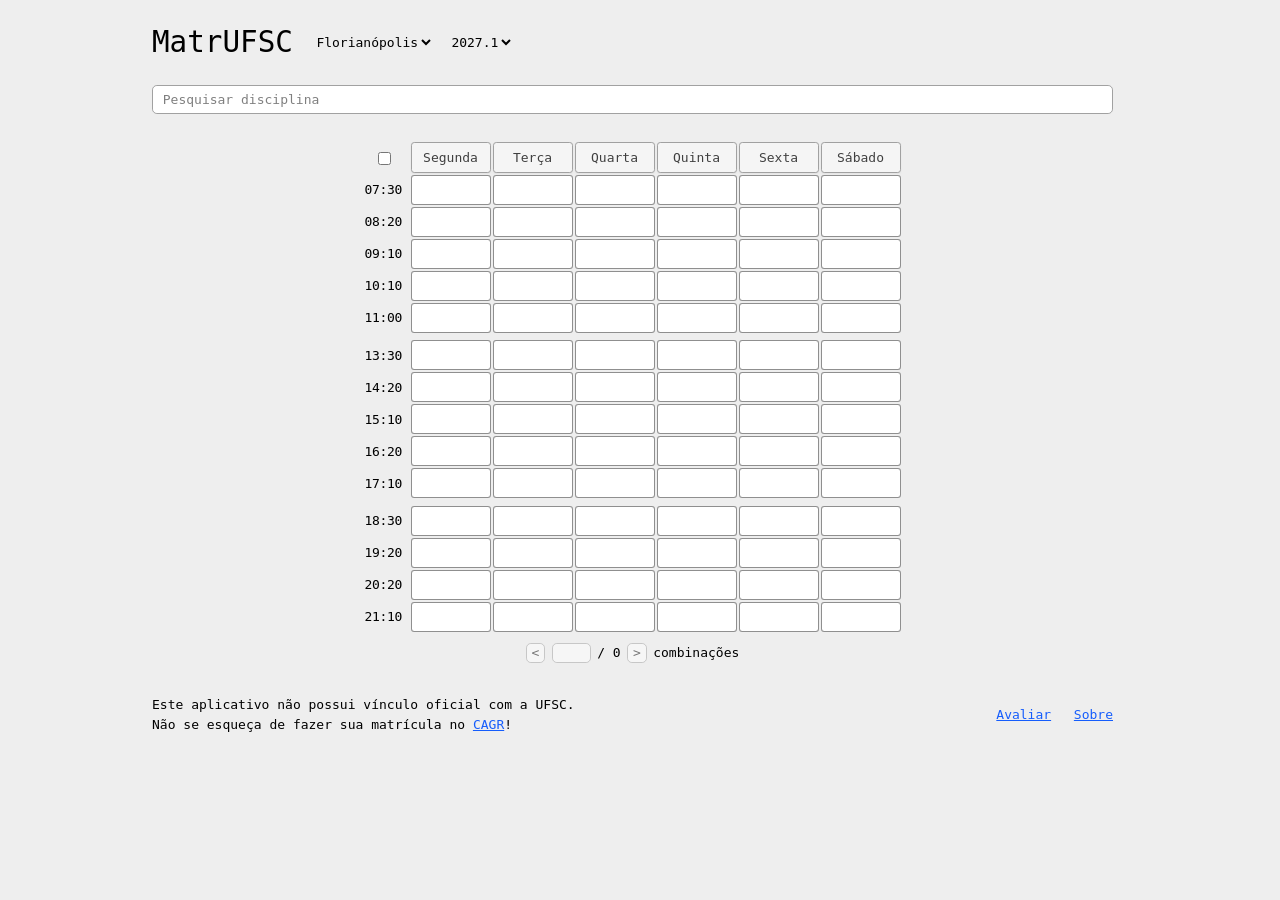
==== commit c3479eb9: "deploy: andrerocco/matrufsc@1f5b1fd49c30a51acfc6b9eb066bf12ad0224b46" ====
--- a/index.html
+++ b/index.html
@@ -64,8 +64,8 @@
             gtag("config", "G-240YZZ87QH");
         </script>
         <script data-goatcounter="https://matrufsc.goatcounter.com/count" async src="//gc.zgo.at/count.js"></script>
-      <script type="module" crossorigin src="/assets/index-DfTVIqJU.js"></script>
-      <link rel="stylesheet" crossorigin href="/assets/index-CROuC4lF.css">
+      <script type="module" crossorigin src="/assets/index-C_Nnfgy2.js"></script>
+      <link rel="stylesheet" crossorigin href="/assets/index-TTp90IIA.css">
     </head>
     <body>
         <div id="root"></div>
--- a/assets/index-TTp90IIA.css
+++ b/assets/index-TTp90IIA.css
@@ -0,0 +1 @@
+@layer properties{@supports (((-webkit-hyphens:none)) and (not (margin-trim:inline))) or ((-moz-orient:inline) and (not (color:rgb(from red r g b)))){*,:before,:after,::backdrop{--tw-translate-x:0;--tw-translate-y:0;--tw-translate-z:0;--tw-rotate-x:initial;--tw-rotate-y:initial;--tw-rotate-z:initial;--tw-skew-x:initial;--tw-skew-y:initial;--tw-divide-x-reverse:0;--tw-border-style:solid;--tw-divide-y-reverse:0;--tw-leading:initial;--tw-font-weight:initial;--tw-tracking:initial;--tw-ordinal:initial;--tw-slashed-zero:initial;--tw-numeric-figure:initial;--tw-numeric-spacing:initial;--tw-numeric-fraction:initial;--tw-shadow:0 0 #0000;--tw-shadow-color:initial;--tw-shadow-alpha:100%;--tw-inset-shadow:0 0 #0000;--tw-inset-shadow-color:initial;--tw-inset-shadow-alpha:100%;--tw-ring-color:initial;--tw-ring-shadow:0 0 #0000;--tw-inset-ring-color:initial;--tw-inset-ring-shadow:0 0 #0000;--tw-ring-inset:initial;--tw-ring-offset-width:0px;--tw-ring-offset-color:#fff;--tw-ring-offset-shadow:0 0 #0000;--tw-blur:initial;--tw-brightness:initial;--tw-contrast:initial;--tw-grayscale:initial;--tw-hue-rotate:initial;--tw-invert:initial;--tw-opacity:initial;--tw-saturate:initial;--tw-sepia:initial;--tw-drop-shadow:initial;--tw-drop-shadow-color:initial;--tw-drop-shadow-alpha:100%;--tw-drop-shadow-size:initial;--tw-duration:initial}}}@layer theme{:root,:host{--font-sans:ui-sans-serif, system-ui, sans-serif, "Apple Color Emoji", "Segoe UI Emoji", "Segoe UI Symbol", "Noto Color Emoji";--font-mono:ui-monospace, SFMono-Regular, Menlo, Monaco, Consolas, "Liberation Mono", "Courier New", monospace;--color-red-500:oklch(63.7% .237 25.331);--color-red-600:oklch(57.7% .245 27.325);--color-green-700:oklch(52.7% .154 150.069);--color-blue-600:oklch(54.6% .245 262.881);--color-blue-900:oklch(37.9% .146 265.522);--color-neutral-100:oklch(97% 0 0);--color-neutral-200:oklch(92.2% 0 0);--color-neutral-400:oklch(70.8% 0 0);--color-neutral-500:oklch(55.6% 0 0);--color-neutral-600:oklch(43.9% 0 0);--color-neutral-700:oklch(37.1% 0 0);--color-black:#000;--color-white:#fff;--spacing:.25rem;--text-sm:.875rem;--text-sm--line-height:calc(1.25 / .875);--text-base:1rem;--text-base--line-height: 1.5 ;--text-lg:1.125rem;--text-lg--line-height:calc(1.75 / 1.125);--text-xl:1.25rem;--text-xl--line-height:calc(1.75 / 1.25);--text-2xl:1.5rem;--text-2xl--line-height:calc(2 / 1.5);--text-3xl:1.875rem;--text-3xl--line-height: 1.2 ;--text-4xl:2.25rem;--text-4xl--line-height:calc(2.5 / 2.25);--font-weight-normal:400;--font-weight-medium:500;--tracking-tight:-.025em;--radius-sm:.25rem;--radius-md:.375rem;--default-transition-duration:.15s;--default-transition-timing-function:cubic-bezier(.4, 0, .2, 1);--default-font-family:var(--font-sans);--default-mono-font-family:var(--font-mono)}}@layer base{*,:after,:before,::backdrop{box-sizing:border-box;border:0 solid;margin:0;padding:0}::file-selector-button{box-sizing:border-box;border:0 solid;margin:0;padding:0}html,:host{-webkit-text-size-adjust:100%;tab-size:4;line-height:1.5;font-family:var(--default-font-family,ui-sans-serif, system-ui, sans-serif, "Apple Color Emoji", "Segoe UI Emoji", "Segoe UI Symbol", "Noto Color Emoji");font-feature-settings:var(--default-font-feature-settings,normal);font-variation-settings:var(--default-font-variation-settings,normal);-webkit-tap-highlight-color:transparent}hr{height:0;color:inherit;border-top-width:1px}abbr:where([title]){-webkit-text-decoration:underline dotted;text-decoration:underline dotted}h1,h2,h3,h4,h5,h6{font-size:inherit;font-weight:inherit}a{color:inherit;-webkit-text-decoration:inherit;text-decoration:inherit}b,strong{font-weight:bolder}code,kbd,samp,pre{font-family:var(--default-mono-font-family,ui-monospace, SFMono-Regular, Menlo, Monaco, Consolas, "Liberation Mono", "Courier New", monospace);font-feature-settings:var(--default-mono-font-feature-settings,normal);font-variation-settings:var(--default-mono-font-variation-settings,normal);font-size:1em}small{font-size:80%}sub,sup{vertical-align:baseline;font-size:75%;line-height:0;position:relative}sub{bottom:-.25em}sup{top:-.5em}table{text-indent:0;border-color:inherit;border-collapse:collapse}:-moz-focusring{outline:auto}progress{vertical-align:baseline}summary{display:list-item}ol,ul,menu{list-style:none}img,svg,video,canvas,audio,iframe,embed,object{vertical-align:middle;display:block}img,video{max-width:100%;height:auto}button,input,select,optgroup,textarea{font:inherit;font-feature-settings:inherit;font-variation-settings:inherit;letter-spacing:inherit;color:inherit;opacity:1;background-color:#0000;border-radius:0}::file-selector-button{font:inherit;font-feature-settings:inherit;font-variation-settings:inherit;letter-spacing:inherit;color:inherit;opacity:1;background-color:#0000;border-radius:0}:where(select:is([multiple],[size])) optgroup{font-weight:bolder}:where(select:is([multiple],[size])) optgroup option{padding-inline-start:20px}::file-selector-button{margin-inline-end:4px}::placeholder{opacity:1}@supports (not ((-webkit-appearance:-apple-pay-button))) or (contain-intrinsic-size:1px){::placeholder{color:currentColor}@supports (color:color-mix(in lab,red,red)){::placeholder{color:color-mix(in oklab,currentcolor 50%,transparent)}}}textarea{resize:vertical}::-webkit-search-decoration{-webkit-appearance:none}::-webkit-date-and-time-value{min-height:1lh;text-align:inherit}::-webkit-datetime-edit{display:inline-flex}::-webkit-datetime-edit-fields-wrapper{padding:0}::-webkit-datetime-edit{padding-block:0}::-webkit-datetime-edit-year-field{padding-block:0}::-webkit-datetime-edit-month-field{padding-block:0}::-webkit-datetime-edit-day-field{padding-block:0}::-webkit-datetime-edit-hour-field{padding-block:0}::-webkit-datetime-edit-minute-field{padding-block:0}::-webkit-datetime-edit-second-field{padding-block:0}::-webkit-datetime-edit-millisecond-field{padding-block:0}::-webkit-datetime-edit-meridiem-field{padding-block:0}::-webkit-calendar-picker-indicator{line-height:1}:-moz-ui-invalid{box-shadow:none}button,input:where([type=button],[type=reset],[type=submit]){appearance:button}::file-selector-button{appearance:button}::-webkit-inner-spin-button{height:auto}::-webkit-outer-spin-button{height:auto}[hidden]:where(:not([hidden=until-found])){display:none!important}}@layer components;@layer utilities{.hit-area-2\.75{--hit-area-t:calc(var(--spacing) * 2.75 * -1);--hit-area-r:calc(var(--spacing) * 2.75 * -1);--hit-area-b:calc(var(--spacing) * 2.75 * -1);--hit-area-l:calc(var(--spacing) * 2.75 * -1);position:relative}.hit-area-2\.75:before{content:"";top:var(--hit-area-t,0px);right:var(--hit-area-r,0px);bottom:var(--hit-area-b,0px);left:var(--hit-area-l,0px);pointer-events:inherit;position:absolute}.hit-area-3\.5{--hit-area-t:calc(var(--spacing) * 3.5 * -1);--hit-area-r:calc(var(--spacing) * 3.5 * -1);--hit-area-b:calc(var(--spacing) * 3.5 * -1);--hit-area-l:calc(var(--spacing) * 3.5 * -1);position:relative}.hit-area-3\.5:before{content:"";top:var(--hit-area-t,0px);right:var(--hit-area-r,0px);bottom:var(--hit-area-b,0px);left:var(--hit-area-l,0px);pointer-events:inherit;position:absolute}.hit-area-x-3{--hit-area-l:calc(var(--spacing) * 3 * -1);--hit-area-r:calc(var(--spacing) * 3 * -1);position:relative}.hit-area-x-3:before{content:"";top:var(--hit-area-t,0px);right:var(--hit-area-r,0px);bottom:var(--hit-area-b,0px);left:var(--hit-area-l,0px);pointer-events:inherit;position:absolute}.hit-area-y-1\.5{--hit-area-t:calc(var(--spacing) * 1.5 * -1);--hit-area-b:calc(var(--spacing) * 1.5 * -1);position:relative}.hit-area-y-1\.5:before{content:"";top:var(--hit-area-t,0px);right:var(--hit-area-r,0px);bottom:var(--hit-area-b,0px);left:var(--hit-area-l,0px);pointer-events:inherit;position:absolute}.pointer-events-none{pointer-events:none}.visible{visibility:visible}.absolute{position:absolute}.fixed{position:fixed}.relative{position:relative}.top-0{top:calc(var(--spacing) * 0)}.top-1\/2{top:50%}.right-0{right:calc(var(--spacing) * 0)}.left-\[-10000px\]{left:-10000px}.col-span-2{grid-column:span 2/span 2}.container{width:100%}@media(min-width:40rem){.container{max-width:40rem}}@media(min-width:48rem){.container{max-width:48rem}}@media(min-width:64rem){.container{max-width:64rem}}@media(min-width:80rem){.container{max-width:80rem}}@media(min-width:96rem){.container{max-width:96rem}}.mx-auto{margin-inline:auto}.my-0\.5{margin-block:calc(var(--spacing) * .5)}.my-4{margin-block:calc(var(--spacing) * 4)}.mt-1{margin-top:calc(var(--spacing) * 1)}.mt-2{margin-top:calc(var(--spacing) * 2)}.mt-6{margin-top:calc(var(--spacing) * 6)}.mr-0{margin-right:calc(var(--spacing) * 0)}.mr-3{margin-right:calc(var(--spacing) * 3)}.mb-8{margin-bottom:calc(var(--spacing) * 8)}.block{display:block}.flex{display:flex}.size-6{width:calc(var(--spacing) * 6);height:calc(var(--spacing) * 6)}.h-1{height:calc(var(--spacing) * 1)}.h-6{height:calc(var(--spacing) * 6)}.h-7{height:calc(var(--spacing) * 7)}.h-8{height:calc(var(--spacing) * 8)}.h-9{height:calc(var(--spacing) * 9)}.h-\[30px\]{height:30px}.h-fit{height:fit-content}.h-full{height:100%}.max-h-\[calc\(22rem\+1px\)\]{max-height:calc(22rem + 1px)}.min-h-7{min-height:calc(var(--spacing) * 7)}.min-h-8{min-height:calc(var(--spacing) * 8)}.min-h-9{min-height:calc(var(--spacing) * 9)}.min-h-dvh{min-height:100dvh}.w-4{width:calc(var(--spacing) * 4)}.w-10{width:calc(var(--spacing) * 10)}.w-12{width:calc(var(--spacing) * 12)}.w-24{width:calc(var(--spacing) * 24)}.w-\[1\%\]{width:1%}.w-\[80px\]{width:80px}.w-fit{width:fit-content}.w-full{width:100%}.w-max{width:max-content}.max-w-\[80px\]{max-width:80px}.max-w-\[800px\]{max-width:800px}.max-w-\[1000px\]{max-width:1000px}.min-w-0{min-width:calc(var(--spacing) * 0)}.min-w-\[80px\]{min-width:80px}.min-w-\[520px\]{min-width:520px}.min-w-full{min-width:100%}.flex-1{flex:1}.shrink-0{flex-shrink:0}.table-fixed{table-layout:fixed}.border-separate{border-collapse:separate}.-translate-y-1\/2{--tw-translate-y: -50% ;translate:var(--tw-translate-x) var(--tw-translate-y)}.translate-y-\[3px\]{--tw-translate-y:3px;translate:var(--tw-translate-x) var(--tw-translate-y)}.transform{transform:var(--tw-rotate-x,) var(--tw-rotate-y,) var(--tw-rotate-z,) var(--tw-skew-x,) var(--tw-skew-y,)}.cursor-not-allowed{cursor:not-allowed}.cursor-pointer{cursor:pointer}.cursor-progress{cursor:progress}.flex-col{flex-direction:column}.items-center{align-items:center}.items-start{align-items:flex-start}.items-stretch{align-items:stretch}.justify-between{justify-content:space-between}.justify-center{justify-content:center}.gap-2{gap:calc(var(--spacing) * 2)}.gap-3{gap:calc(var(--spacing) * 3)}.gap-4{gap:calc(var(--spacing) * 4)}.gap-6{gap:calc(var(--spacing) * 6)}.gap-7{gap:calc(var(--spacing) * 7)}:where(.divide-x>:not(:last-child)){--tw-divide-x-reverse:0;border-inline-style:var(--tw-border-style);border-inline-start-width:calc(1px * var(--tw-divide-x-reverse));border-inline-end-width:calc(1px * calc(1 - var(--tw-divide-x-reverse)))}:where(.divide-y>:not(:last-child)){--tw-divide-y-reverse:0;border-bottom-style:var(--tw-border-style);border-top-style:var(--tw-border-style);border-top-width:calc(1px * var(--tw-divide-y-reverse));border-bottom-width:calc(1px * calc(1 - var(--tw-divide-y-reverse)))}:where(.divide-neutral-400>:not(:last-child)){border-color:var(--color-neutral-400)}.truncate{text-overflow:ellipsis;white-space:nowrap;overflow:hidden}.overflow-hidden{overflow:hidden}.overflow-x-auto{overflow-x:auto}.overflow-y-auto{overflow-y:auto}.overflow-y-hidden{overflow-y:hidden}.rounded-md{border-radius:var(--radius-md)}.rounded-sm{border-radius:var(--radius-sm)}.rounded-t-md{border-top-left-radius:var(--radius-md);border-top-right-radius:var(--radius-md)}.rounded-b-md{border-bottom-right-radius:var(--radius-md);border-bottom-left-radius:var(--radius-md)}.border{border-style:var(--tw-border-style);border-width:1px}.border-t-0{border-top-style:var(--tw-border-style);border-top-width:0}.border-neutral-400{border-color:var(--color-neutral-400)}.border-neutral-500\/80{border-color:#737373cc}@supports (color:color-mix(in lab,red,red)){.border-neutral-500\/80{border-color:color-mix(in oklab,var(--color-neutral-500) 80%,transparent)}}.bg-black{background-color:var(--color-black)}.bg-neutral-100{background-color:var(--color-neutral-100)}.bg-neutral-200{background-color:var(--color-neutral-200)}.bg-red-500{background-color:var(--color-red-500)}.bg-transparent{background-color:#0000}.bg-white{background-color:var(--color-white)}.px-1{padding-inline:calc(var(--spacing) * 1)}.px-1\.5{padding-inline:calc(var(--spacing) * 1.5)}.px-2{padding-inline:calc(var(--spacing) * 2)}.px-2\.5{padding-inline:calc(var(--spacing) * 2.5)}.px-3{padding-inline:calc(var(--spacing) * 3)}.px-6{padding-inline:calc(var(--spacing) * 6)}.py-0\.5{padding-block:calc(var(--spacing) * .5)}.py-0\.75{padding-block:calc(var(--spacing) * .75)}.py-1{padding-block:calc(var(--spacing) * 1)}.py-1\.5{padding-block:calc(var(--spacing) * 1.5)}.py-2{padding-block:calc(var(--spacing) * 2)}.py-8{padding-block:calc(var(--spacing) * 8)}.py-\[5px\]{padding-block:5px}.pr-1{padding-right:calc(var(--spacing) * 1)}.pr-2{padding-right:calc(var(--spacing) * 2)}.pr-3{padding-right:calc(var(--spacing) * 3)}.pb-px{padding-bottom:1px}.pl-1\.5{padding-left:calc(var(--spacing) * 1.5)}.text-center{text-align:center}.text-left{text-align:left}.text-right{text-align:right}.align-middle{vertical-align:middle}.text-lg{font-size:var(--text-lg);line-height:var(--tw-leading,var(--text-lg--line-height))}.text-sm{font-size:var(--text-sm);line-height:var(--tw-leading,var(--text-sm--line-height))}.leading-none{--tw-leading:1;line-height:1}.font-normal{--tw-font-weight:var(--font-weight-normal);font-weight:var(--font-weight-normal)}.tracking-tight{--tw-tracking:var(--tracking-tight);letter-spacing:var(--tracking-tight)}.text-nowrap{text-wrap:nowrap}.text-ellipsis{text-overflow:ellipsis}.whitespace-nowrap{white-space:nowrap}.whitespace-pre{white-space:pre}.text-blue-600{color:var(--color-blue-600)}.text-green-700{color:var(--color-green-700)}.text-neutral-400{color:var(--color-neutral-400)}.text-neutral-500{color:var(--color-neutral-500)}.text-neutral-600{color:var(--color-neutral-600)}.text-neutral-700{color:var(--color-neutral-700)}.text-red-600{color:var(--color-red-600)}.text-white{color:var(--color-white)}.normal-case{text-transform:none}.tabular-nums{--tw-numeric-spacing:tabular-nums;font-variant-numeric:var(--tw-ordinal,) var(--tw-slashed-zero,) var(--tw-numeric-figure,) var(--tw-numeric-spacing,) var(--tw-numeric-fraction,)}.underline-offset-1{text-underline-offset:1px}.opacity-0{opacity:0}.opacity-35{opacity:.35}.shadow-xs{--tw-shadow:0 1px 2px 0 var(--tw-shadow-color,#0000000d);box-shadow:var(--tw-inset-shadow),var(--tw-inset-ring-shadow),var(--tw-ring-offset-shadow),var(--tw-ring-shadow),var(--tw-shadow)}.filter{filter:var(--tw-blur,) var(--tw-brightness,) var(--tw-contrast,) var(--tw-grayscale,) var(--tw-hue-rotate,) var(--tw-invert,) var(--tw-saturate,) var(--tw-sepia,) var(--tw-drop-shadow,)}.select-none{-webkit-user-select:none;user-select:none}@media(hover:hover){.group-hover\:opacity-100:is(:where(.group):hover *){opacity:1}.hover\:text-black:hover{color:var(--color-black)}.hover\:underline:hover{text-decoration-line:underline}}.focus\:border-neutral-600:focus{border-color:var(--color-neutral-600)}.focus\:border-transparent:focus{border-color:#0000}.focus\:outline-none:focus{--tw-outline-style:none;outline-style:none}.disabled\:cursor-default:disabled{cursor:default}.disabled\:cursor-progress:disabled{cursor:progress}.disabled\:bg-neutral-200:disabled{background-color:var(--color-neutral-200)}.disabled\:no-underline:disabled{text-decoration-line:none}.disabled\:opacity-30:disabled{opacity:.3}.disabled\:opacity-45:disabled{opacity:.45}.disabled\:opacity-50:disabled{opacity:.5}.data-\[selected\=\'true\'\]\:bg-neutral-200[data-selected=true]{background-color:var(--color-neutral-200)}@media(min-width:40rem){.sm\:flex-row{flex-direction:row}.sm\:items-center{align-items:center}}@media(min-width:64rem){.lg\:my-8{margin-block:calc(var(--spacing) * 8)}}}:root{font-synthesis:none;text-rendering:optimizelegibility;-webkit-font-smoothing:antialiased;-moz-osx-font-smoothing:grayscale;scrollbar-gutter:stable;font-family:monospace}body{background-color:#eee}h1{font-size:var(--text-4xl);line-height:var(--tw-leading,var(--text-4xl--line-height));--tw-font-weight:var(--font-weight-medium);font-weight:var(--font-weight-medium)}h2{font-size:var(--text-3xl);line-height:var(--tw-leading,var(--text-3xl--line-height));--tw-font-weight:var(--font-weight-medium);font-weight:var(--font-weight-medium)}h3{font-size:var(--text-2xl);line-height:var(--tw-leading,var(--text-2xl--line-height));--tw-font-weight:var(--font-weight-medium);font-weight:var(--font-weight-medium)}h4{font-size:var(--text-xl);line-height:var(--tw-leading,var(--text-xl--line-height));--tw-font-weight:var(--font-weight-medium);font-weight:var(--font-weight-medium)}h5{font-size:var(--text-lg);line-height:var(--tw-leading,var(--text-lg--line-height));--tw-font-weight:var(--font-weight-medium);font-weight:var(--font-weight-medium)}h6{font-size:var(--text-base);line-height:var(--tw-leading,var(--text-base--line-height));--tw-font-weight:var(--font-weight-medium);font-weight:var(--font-weight-medium)}a,.link{color:var(--color-blue-600);transition-property:color,background-color,border-color,outline-color,text-decoration-color,fill,stroke,--tw-gradient-from,--tw-gradient-via,--tw-gradient-to;transition-timing-function:var(--tw-ease,var(--default-transition-timing-function));transition-duration:var(--tw-duration,var(--default-transition-duration));--tw-duration:75ms;text-decoration-line:underline;transition-duration:75ms}@media(hover:hover){:is(a,.link):hover{color:var(--color-blue-900)}}a:disabled,.link:disabled{cursor:not-allowed;color:var(--color-neutral-500)}.materia-item.hovering,.horario-item.hovering{color:#fff!important;background-color:#000!important}.hide-spin-button::-webkit-inner-spin-button{-webkit-appearance:none;margin:0}.hide-spin-button::-webkit-outer-spin-button{-webkit-appearance:none;margin:0}.hide-spin-button{appearance:textfield}@property --tw-translate-x{syntax:"*";inherits:false;initial-value:0}@property --tw-translate-y{syntax:"*";inherits:false;initial-value:0}@property --tw-translate-z{syntax:"*";inherits:false;initial-value:0}@property --tw-rotate-x{syntax:"*";inherits:false}@property --tw-rotate-y{syntax:"*";inherits:false}@property --tw-rotate-z{syntax:"*";inherits:false}@property --tw-skew-x{syntax:"*";inherits:false}@property --tw-skew-y{syntax:"*";inherits:false}@property --tw-divide-x-reverse{syntax:"*";inherits:false;initial-value:0}@property --tw-border-style{syntax:"*";inherits:false;initial-value:solid}@property --tw-divide-y-reverse{syntax:"*";inherits:false;initial-value:0}@property --tw-leading{syntax:"*";inherits:false}@property --tw-font-weight{syntax:"*";inherits:false}@property --tw-tracking{syntax:"*";inherits:false}@property --tw-ordinal{syntax:"*";inherits:false}@property --tw-slashed-zero{syntax:"*";inherits:false}@property --tw-numeric-figure{syntax:"*";inherits:false}@property --tw-numeric-spacing{syntax:"*";inherits:false}@property --tw-numeric-fraction{syntax:"*";inherits:false}@property --tw-shadow{syntax:"*";inherits:false;initial-value:0 0 #0000}@property --tw-shadow-color{syntax:"*";inherits:false}@property --tw-shadow-alpha{syntax:"<percentage>";inherits:false;initial-value:100%}@property --tw-inset-shadow{syntax:"*";inherits:false;initial-value:0 0 #0000}@property --tw-inset-shadow-color{syntax:"*";inherits:false}@property --tw-inset-shadow-alpha{syntax:"<percentage>";inherits:false;initial-value:100%}@property --tw-ring-color{syntax:"*";inherits:false}@property --tw-ring-shadow{syntax:"*";inherits:false;initial-value:0 0 #0000}@property --tw-inset-ring-color{syntax:"*";inherits:false}@property --tw-inset-ring-shadow{syntax:"*";inherits:false;initial-value:0 0 #0000}@property --tw-ring-inset{syntax:"*";inherits:false}@property --tw-ring-offset-width{syntax:"<length>";inherits:false;initial-value:0}@property --tw-ring-offset-color{syntax:"*";inherits:false;initial-value:#fff}@property --tw-ring-offset-shadow{syntax:"*";inherits:false;initial-value:0 0 #0000}@property --tw-blur{syntax:"*";inherits:false}@property --tw-brightness{syntax:"*";inherits:false}@property --tw-contrast{syntax:"*";inherits:false}@property --tw-grayscale{syntax:"*";inherits:false}@property --tw-hue-rotate{syntax:"*";inherits:false}@property --tw-invert{syntax:"*";inherits:false}@property --tw-opacity{syntax:"*";inherits:false}@property --tw-saturate{syntax:"*";inherits:false}@property --tw-sepia{syntax:"*";inherits:false}@property --tw-drop-shadow{syntax:"*";inherits:false}@property --tw-drop-shadow-color{syntax:"*";inherits:false}@property --tw-drop-shadow-alpha{syntax:"<percentage>";inherits:false;initial-value:100%}@property --tw-drop-shadow-size{syntax:"*";inherits:false}@property --tw-duration{syntax:"*";inherits:false}
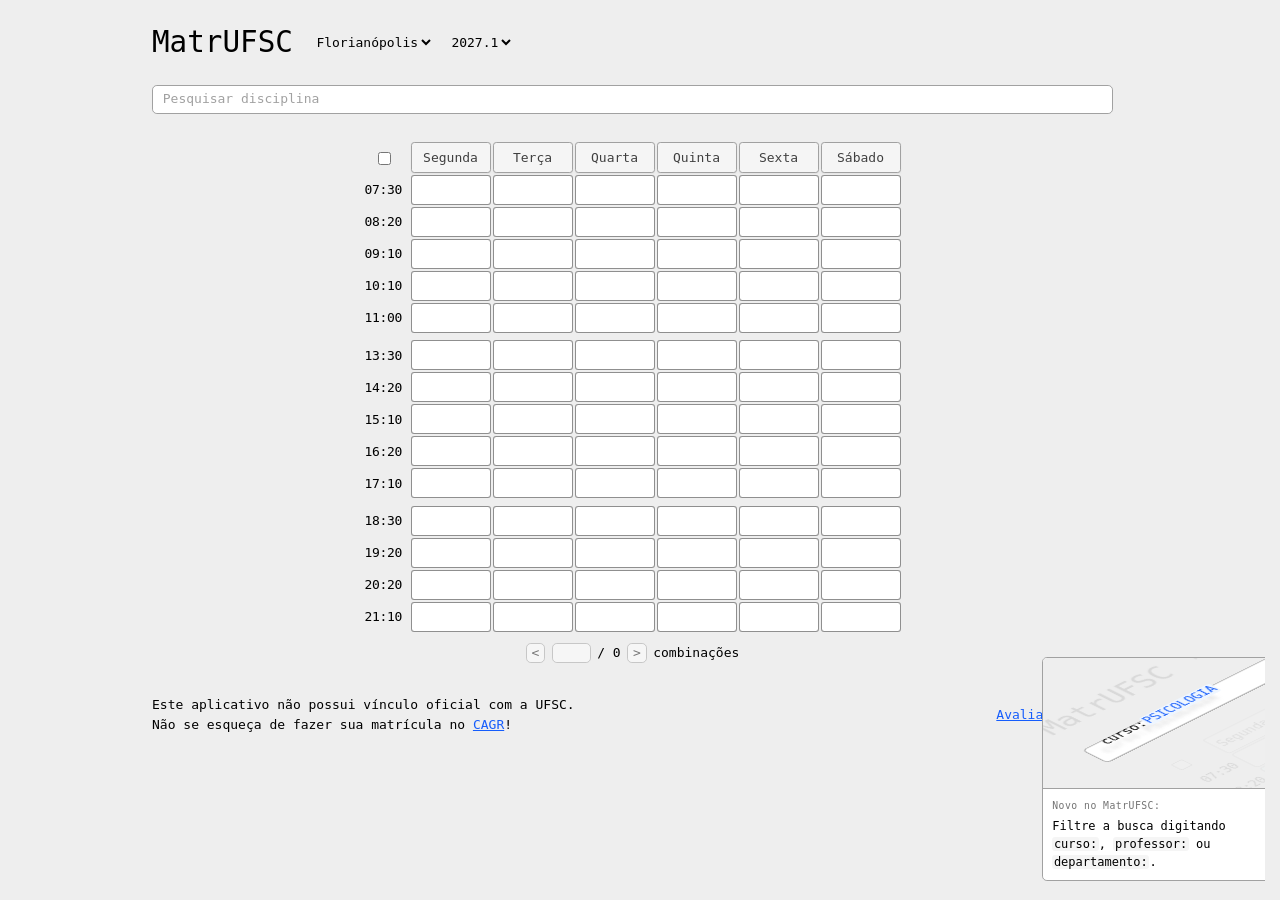
==== commit d93fcc75: "deploy: andrerocco/matrufsc@ae2717a26b5b7b81cceb215e2fabfb18333080ad" ====
--- a/index.html
+++ b/index.html
@@ -26,7 +26,11 @@
             content="Monte e simule combinações de matérias e turmas para planejar sua matrícula na UFSC."
         />
         <meta property="og:url" content="https://matrufsc.github.io/" />
-        <meta name="twitter:card" content="summary" />
+        <meta property="og:image" content="https://matrufsc.github.io/og-image.png" />
+        <meta property="og:image:width" content="1200" />
+        <meta property="og:image:height" content="630" />
+        <meta property="og:image:alt" content="Grade de horários do MatrUFSC com um plano de matrícula montado." />
+        <meta name="twitter:card" content="summary_large_image" />
         <meta name="twitter:title" content="MatrUFSC" />
         <meta
             name="twitter:description"
@@ -64,8 +68,10 @@
             gtag("config", "G-240YZZ87QH");
         </script>
         <script data-goatcounter="https://matrufsc.goatcounter.com/count" async src="//gc.zgo.at/count.js"></script>
-      <script type="module" crossorigin src="/assets/index-C_Nnfgy2.js"></script>
-      <link rel="stylesheet" crossorigin href="/assets/index-TTp90IIA.css">
+      <script type="module" crossorigin src="/assets/index-BvL07-ae.js"></script>
+      <link rel="modulepreload" crossorigin href="/assets/index-CzhwRaf2.js">
+      <link rel="modulepreload" crossorigin href="/assets/IllustrationFrame-Di4eQj1-.js">
+      <link rel="stylesheet" crossorigin href="/assets/index-CZ3xsE_S.css">
     </head>
     <body>
         <div id="root"></div>
--- a/assets/index-CZ3xsE_S.css
+++ b/assets/index-CZ3xsE_S.css
@@ -0,0 +1 @@
+@layer properties{@supports (((-webkit-hyphens:none)) and (not (margin-trim:inline))) or ((-moz-orient:inline) and (not (color:rgb(from red r g b)))){*,:before,:after,::backdrop{--tw-border-spacing-x:0;--tw-border-spacing-y:0;--tw-translate-x:0;--tw-translate-y:0;--tw-translate-z:0;--tw-rotate-x:initial;--tw-rotate-y:initial;--tw-rotate-z:initial;--tw-skew-x:initial;--tw-skew-y:initial;--tw-pan-x:initial;--tw-pan-y:initial;--tw-pinch-zoom:initial;--tw-divide-x-reverse:0;--tw-border-style:solid;--tw-divide-y-reverse:0;--tw-gradient-position:initial;--tw-gradient-from:#0000;--tw-gradient-via:#0000;--tw-gradient-to:#0000;--tw-gradient-stops:initial;--tw-gradient-via-stops:initial;--tw-gradient-from-position:0%;--tw-gradient-via-position:50%;--tw-gradient-to-position:100%;--tw-leading:initial;--tw-font-weight:initial;--tw-tracking:initial;--tw-ordinal:initial;--tw-slashed-zero:initial;--tw-numeric-figure:initial;--tw-numeric-spacing:initial;--tw-numeric-fraction:initial;--tw-shadow:0 0 #0000;--tw-shadow-color:initial;--tw-shadow-alpha:100%;--tw-inset-shadow:0 0 #0000;--tw-inset-shadow-color:initial;--tw-inset-shadow-alpha:100%;--tw-ring-color:initial;--tw-ring-shadow:0 0 #0000;--tw-inset-ring-color:initial;--tw-inset-ring-shadow:0 0 #0000;--tw-ring-inset:initial;--tw-ring-offset-width:0px;--tw-ring-offset-color:#fff;--tw-ring-offset-shadow:0 0 #0000;--tw-blur:initial;--tw-brightness:initial;--tw-contrast:initial;--tw-grayscale:initial;--tw-hue-rotate:initial;--tw-invert:initial;--tw-opacity:initial;--tw-saturate:initial;--tw-sepia:initial;--tw-drop-shadow:initial;--tw-drop-shadow-color:initial;--tw-drop-shadow-alpha:100%;--tw-drop-shadow-size:initial;--tw-duration:initial;--tw-ease:initial;--tw-outline-style:solid}}}@layer theme{:root,:host{--font-sans:ui-sans-serif, system-ui, sans-serif, "Apple Color Emoji", "Segoe UI Emoji", "Segoe UI Symbol", "Noto Color Emoji";--font-mono:ui-monospace, SFMono-Regular, Menlo, Monaco, Consolas, "Liberation Mono", "Courier New", monospace;--color-red-500:oklch(63.7% .237 25.331);--color-red-600:oklch(57.7% .245 27.325);--color-green-700:oklch(52.7% .154 150.069);--color-blue-50:oklch(97% .014 254.604);--color-blue-300:oklch(80.9% .105 251.813);--color-blue-600:oklch(54.6% .245 262.881);--color-blue-900:oklch(37.9% .146 265.522);--color-neutral-100:oklch(97% 0 0);--color-neutral-200:oklch(92.2% 0 0);--color-neutral-300:oklch(87% 0 0);--color-neutral-400:oklch(70.8% 0 0);--color-neutral-500:oklch(55.6% 0 0);--color-neutral-600:oklch(43.9% 0 0);--color-neutral-700:oklch(37.1% 0 0);--color-neutral-800:oklch(26.9% 0 0);--color-black:#000;--color-white:#fff;--spacing:.25rem;--text-xs:.75rem;--text-xs--line-height:calc(1 / .75);--text-sm:.875rem;--text-sm--line-height:calc(1.25 / .875);--text-base:1rem;--text-base--line-height: 1.5 ;--text-lg:1.125rem;--text-lg--line-height:calc(1.75 / 1.125);--text-xl:1.25rem;--text-xl--line-height:calc(1.75 / 1.25);--text-2xl:1.5rem;--text-2xl--line-height:calc(2 / 1.5);--text-3xl:1.875rem;--text-3xl--line-height: 1.2 ;--text-4xl:2.25rem;--text-4xl--line-height:calc(2.5 / 2.25);--font-weight-normal:400;--font-weight-medium:500;--font-weight-bold:700;--tracking-tight:-.025em;--tracking-wider:.05em;--leading-normal:1.5;--radius-sm:.25rem;--radius-md:.375rem;--aspect-video:16 / 9;--default-transition-duration:.15s;--default-transition-timing-function:cubic-bezier(.4, 0, .2, 1);--default-font-family:var(--font-sans);--default-mono-font-family:var(--font-mono)}}@layer base{*,:after,:before,::backdrop{box-sizing:border-box;border:0 solid;margin:0;padding:0}::file-selector-button{box-sizing:border-box;border:0 solid;margin:0;padding:0}html,:host{-webkit-text-size-adjust:100%;tab-size:4;line-height:1.5;font-family:var(--default-font-family,ui-sans-serif, system-ui, sans-serif, "Apple Color Emoji", "Segoe UI Emoji", "Segoe UI Symbol", "Noto Color Emoji");font-feature-settings:var(--default-font-feature-settings,normal);font-variation-settings:var(--default-font-variation-settings,normal);-webkit-tap-highlight-color:transparent}hr{height:0;color:inherit;border-top-width:1px}abbr:where([title]){-webkit-text-decoration:underline dotted;text-decoration:underline dotted}h1,h2,h3,h4,h5,h6{font-size:inherit;font-weight:inherit}a{color:inherit;-webkit-text-decoration:inherit;text-decoration:inherit}b,strong{font-weight:bolder}code,kbd,samp,pre{font-family:var(--default-mono-font-family,ui-monospace, SFMono-Regular, Menlo, Monaco, Consolas, "Liberation Mono", "Courier New", monospace);font-feature-settings:var(--default-mono-font-feature-settings,normal);font-variation-settings:var(--default-mono-font-variation-settings,normal);font-size:1em}small{font-size:80%}sub,sup{vertical-align:baseline;font-size:75%;line-height:0;position:relative}sub{bottom:-.25em}sup{top:-.5em}table{text-indent:0;border-color:inherit;border-collapse:collapse}:-moz-focusring{outline:auto}progress{vertical-align:baseline}summary{display:list-item}ol,ul,menu{list-style:none}img,svg,video,canvas,audio,iframe,embed,object{vertical-align:middle;display:block}img,video{max-width:100%;height:auto}button,input,select,optgroup,textarea{font:inherit;font-feature-settings:inherit;font-variation-settings:inherit;letter-spacing:inherit;color:inherit;opacity:1;background-color:#0000;border-radius:0}::file-selector-button{font:inherit;font-feature-settings:inherit;font-variation-settings:inherit;letter-spacing:inherit;color:inherit;opacity:1;background-color:#0000;border-radius:0}:where(select:is([multiple],[size])) optgroup{font-weight:bolder}:where(select:is([multiple],[size])) optgroup option{padding-inline-start:20px}::file-selector-button{margin-inline-end:4px}::placeholder{opacity:1}@supports (not ((-webkit-appearance:-apple-pay-button))) or (contain-intrinsic-size:1px){::placeholder{color:currentColor}@supports (color:color-mix(in lab,red,red)){::placeholder{color:color-mix(in oklab,currentcolor 50%,transparent)}}}textarea{resize:vertical}::-webkit-search-decoration{-webkit-appearance:none}::-webkit-date-and-time-value{min-height:1lh;text-align:inherit}::-webkit-datetime-edit{display:inline-flex}::-webkit-datetime-edit-fields-wrapper{padding:0}::-webkit-datetime-edit{padding-block:0}::-webkit-datetime-edit-year-field{padding-block:0}::-webkit-datetime-edit-month-field{padding-block:0}::-webkit-datetime-edit-day-field{padding-block:0}::-webkit-datetime-edit-hour-field{padding-block:0}::-webkit-datetime-edit-minute-field{padding-block:0}::-webkit-datetime-edit-second-field{padding-block:0}::-webkit-datetime-edit-millisecond-field{padding-block:0}::-webkit-datetime-edit-meridiem-field{padding-block:0}::-webkit-calendar-picker-indicator{line-height:1}:-moz-ui-invalid{box-shadow:none}button,input:where([type=button],[type=reset],[type=submit]){appearance:button}::file-selector-button{appearance:button}::-webkit-inner-spin-button{height:auto}::-webkit-outer-spin-button{height:auto}[hidden]:where(:not([hidden=until-found])){display:none!important}}@layer components;@layer utilities{.hit-area-2{--hit-area-t:calc(var(--spacing) * 2 * -1);--hit-area-r:calc(var(--spacing) * 2 * -1);--hit-area-b:calc(var(--spacing) * 2 * -1);--hit-area-l:calc(var(--spacing) * 2 * -1);position:relative}.hit-area-2:before{content:"";top:var(--hit-area-t,0px);right:var(--hit-area-r,0px);bottom:var(--hit-area-b,0px);left:var(--hit-area-l,0px);pointer-events:inherit;position:absolute}.hit-area-2\.75{--hit-area-t:calc(var(--spacing) * 2.75 * -1);--hit-area-r:calc(var(--spacing) * 2.75 * -1);--hit-area-b:calc(var(--spacing) * 2.75 * -1);--hit-area-l:calc(var(--spacing) * 2.75 * -1);position:relative}.hit-area-2\.75:before{content:"";top:var(--hit-area-t,0px);right:var(--hit-area-r,0px);bottom:var(--hit-area-b,0px);left:var(--hit-area-l,0px);pointer-events:inherit;position:absolute}.hit-area-3\.5{--hit-area-t:calc(var(--spacing) * 3.5 * -1);--hit-area-r:calc(var(--spacing) * 3.5 * -1);--hit-area-b:calc(var(--spacing) * 3.5 * -1);--hit-area-l:calc(var(--spacing) * 3.5 * -1);position:relative}.hit-area-3\.5:before{content:"";top:var(--hit-area-t,0px);right:var(--hit-area-r,0px);bottom:var(--hit-area-b,0px);left:var(--hit-area-l,0px);pointer-events:inherit;position:absolute}.hit-area-\[13px\]{--hit-area-t: -13px ;--hit-area-r: -13px ;--hit-area-b: -13px ;--hit-area-l: -13px ;position:relative}.hit-area-\[13px\]:before{content:"";top:var(--hit-area-t,0px);right:var(--hit-area-r,0px);bottom:var(--hit-area-b,0px);left:var(--hit-area-l,0px);pointer-events:inherit;position:absolute}.hit-area-x-3{--hit-area-l:calc(var(--spacing) * 3 * -1);--hit-area-r:calc(var(--spacing) * 3 * -1);position:relative}.hit-area-x-3:before{content:"";top:var(--hit-area-t,0px);right:var(--hit-area-r,0px);bottom:var(--hit-area-b,0px);left:var(--hit-area-l,0px);pointer-events:inherit;position:absolute}.hit-area-y-1\.5{--hit-area-t:calc(var(--spacing) * 1.5 * -1);--hit-area-b:calc(var(--spacing) * 1.5 * -1);position:relative}.hit-area-y-1\.5:before{content:"";top:var(--hit-area-t,0px);right:var(--hit-area-r,0px);bottom:var(--hit-area-b,0px);left:var(--hit-area-l,0px);pointer-events:inherit;position:absolute}.pointer-events-auto{pointer-events:auto}.pointer-events-none{pointer-events:none}.invisible{visibility:hidden}.visible{visibility:visible}.sr-only{clip-path:inset(50%);white-space:nowrap;border-width:0;width:1px;height:1px;margin:-1px;padding:0;position:absolute;overflow:hidden}.absolute{position:absolute}.fixed{position:fixed}.relative{position:relative}.inset-0{inset:calc(var(--spacing) * 0)}.-inset-x-px{inset-inline:-1px}.inset-x-0{inset-inline:calc(var(--spacing) * 0)}.inset-y-0{inset-block:calc(var(--spacing) * 0)}.start{inset-inline-start:var(--spacing)}.end{inset-inline-end:var(--spacing)}.-top-\[5px\]{top:-5px}.top-0{top:calc(var(--spacing) * 0)}.top-1\/2{top:50%}.top-2\.5{top:calc(var(--spacing) * 2.5)}.top-4{top:calc(var(--spacing) * 4)}.top-\[5px\]{top:5px}.top-full{top:100%}.right-0{right:calc(var(--spacing) * 0)}.right-2\.5{right:calc(var(--spacing) * 2.5)}.right-4{right:calc(var(--spacing) * 4)}.-bottom-\[5px\]{bottom:-5px}.-bottom-px{bottom:-1px}.bottom-0{bottom:calc(var(--spacing) * 0)}.bottom-6{bottom:calc(var(--spacing) * 6)}.left-1\/2{left:50%}.left-3{left:calc(var(--spacing) * 3)}.left-\[-10000px\]{left:-10000px}.left-full{left:100%}.z-30{z-index:30}.z-40{z-index:40}.z-50{z-index:50}.z-60{z-index:60}.col-span-2{grid-column:span 2/span 2}.container{width:100%}@media(min-width:40rem){.container{max-width:40rem}}@media(min-width:48rem){.container{max-width:48rem}}@media(min-width:64rem){.container{max-width:64rem}}@media(min-width:80rem){.container{max-width:80rem}}@media(min-width:96rem){.container{max-width:96rem}}.m-auto{margin:auto}.-mx-1{margin-inline:calc(var(--spacing) * -1)}.mx-auto{margin-inline:auto}.my-0\.5{margin-block:calc(var(--spacing) * .5)}.my-4{margin-block:calc(var(--spacing) * 4)}.-mt-22{margin-top:calc(var(--spacing) * -22)}.-mt-\[10px\]{margin-top:-10px}.mt-1{margin-top:calc(var(--spacing) * 1)}.mt-2{margin-top:calc(var(--spacing) * 2)}.mt-4{margin-top:calc(var(--spacing) * 4)}.mt-6{margin-top:calc(var(--spacing) * 6)}.mt-8{margin-top:calc(var(--spacing) * 8)}.mt-auto{margin-top:auto}.mr-0{margin-right:calc(var(--spacing) * 0)}.mr-3{margin-right:calc(var(--spacing) * 3)}.mr-\[1ch\]{margin-right:1ch}.mr-auto{margin-right:auto}.mb-1{margin-bottom:calc(var(--spacing) * 1)}.mb-1\.5{margin-bottom:calc(var(--spacing) * 1.5)}.mb-2{margin-bottom:calc(var(--spacing) * 2)}.mb-4{margin-bottom:calc(var(--spacing) * 4)}.mb-5{margin-bottom:calc(var(--spacing) * 5)}.mb-8{margin-bottom:calc(var(--spacing) * 8)}.-ml-3{margin-left:calc(var(--spacing) * -3)}.-ml-36{margin-left:calc(var(--spacing) * -36)}.ml-10{margin-left:calc(var(--spacing) * 10)}.ml-auto{margin-left:auto}.block{display:block}.contents{display:contents}.flex{display:flex}.grid{display:grid}.hidden{display:none}.inline-block{display:inline-block}.table{display:table}.aspect-video{aspect-ratio:var(--aspect-video)}.size-2{width:calc(var(--spacing) * 2);height:calc(var(--spacing) * 2)}.size-6{width:calc(var(--spacing) * 6);height:calc(var(--spacing) * 6)}.size-\[15px\]{width:15px;height:15px}.size-\[44px\]{width:44px;height:44px}.h-\(--row\){height:var(--row)}.h-1{height:calc(var(--spacing) * 1)}.h-6{height:calc(var(--spacing) * 6)}.h-7{height:calc(var(--spacing) * 7)}.h-8{height:calc(var(--spacing) * 8)}.h-9{height:calc(var(--spacing) * 9)}.h-\[30px\]{height:30px}.h-\[40px\]{height:40px}.h-\[44px\]{height:44px}.h-fit{height:fit-content}.h-full{height:100%}.h-lvh{height:100lvh}.max-h-\[calc\(22rem\+1px\)\]{max-height:calc(22rem + 1px)}.min-h-0{min-height:calc(var(--spacing) * 0)}.min-h-7{min-height:calc(var(--spacing) * 7)}.min-h-8{min-height:calc(var(--spacing) * 8)}.min-h-9{min-height:calc(var(--spacing) * 9)}.min-h-\[36px\]{min-height:36px}.min-h-\[44px\]{min-height:44px}.min-h-dvh{min-height:100dvh}.w-4{width:calc(var(--spacing) * 4)}.w-9{width:calc(var(--spacing) * 9)}.w-10{width:calc(var(--spacing) * 10)}.w-12{width:calc(var(--spacing) * 12)}.w-24{width:calc(var(--spacing) * 24)}.w-72{width:calc(var(--spacing) * 72)}.w-144{width:calc(var(--spacing) * 144)}.w-168{width:calc(var(--spacing) * 168)}.w-\[1\%\]{width:1%}.w-\[3\.5em\]{width:3.5em}.w-\[40px\]{width:40px}.w-\[44px\]{width:44px}.w-\[80px\]{width:80px}.w-\[var\(--swipe\,0px\)\]{width:var(--swipe,0px)}.w-fit{width:fit-content}.w-full{width:100%}.w-max{width:max-content}.max-w-144{max-width:calc(var(--spacing) * 144)}.max-w-\[80px\]{max-width:80px}.max-w-\[540px\]{max-width:540px}.max-w-\[800px\]{max-width:800px}.max-w-\[1000px\]{max-width:1000px}.max-w-\[calc\(100vw-1rem\)\]{max-width:calc(100vw - 1rem)}.max-w-\[calc\(100vw-3rem\)\]{max-width:calc(100vw - 3rem)}.max-w-\[calc\(1000px-3rem\)\]{max-width:calc(1000px - 3rem)}.max-w-full{max-width:100%}.min-w-0{min-width:calc(var(--spacing) * 0)}.min-w-\[80px\]{min-width:80px}.min-w-\[520px\]{min-width:520px}.min-w-full{min-width:100%}.flex-1{flex:1}.flex-shrink{flex-shrink:1}.shrink-0{flex-shrink:0}.table-fixed{table-layout:fixed}.border-separate{border-collapse:separate}.border-spacing-0{--tw-border-spacing-x:calc(var(--spacing) * 0);--tw-border-spacing-y:calc(var(--spacing) * 0);border-spacing:var(--tw-border-spacing-x) var(--tw-border-spacing-y)}.origin-\[9rem_5\.5rem\]{transform-origin:9rem 5.5rem}.-translate-1\/2{--tw-translate-x: -50% ;--tw-translate-y: -50% ;translate:var(--tw-translate-x) var(--tw-translate-y)}.-translate-x-1\.5{--tw-translate-x:calc(var(--spacing) * -1.5);translate:var(--tw-translate-x) var(--tw-translate-y)}.-translate-x-1\/2{--tw-translate-x: -50% ;translate:var(--tw-translate-x) var(--tw-translate-y)}.translate-y-0\.5{--tw-translate-y:calc(var(--spacing) * .5);translate:var(--tw-translate-x) var(--tw-translate-y)}.translate-y-\[3px\]{--tw-translate-y:3px;translate:var(--tw-translate-x) var(--tw-translate-y)}.translate-z-\[8px\]{--tw-translate-z:8px;translate:var(--tw-translate-x) var(--tw-translate-y) var(--tw-translate-z)}.rotate-45{rotate:45deg}.rotate-x-60{--tw-rotate-x:rotateX(60deg);transform:var(--tw-rotate-x,) var(--tw-rotate-y,) var(--tw-rotate-z,) var(--tw-skew-x,) var(--tw-skew-y,)}.-rotate-z-45{--tw-rotate-z:rotateZ( -45deg );transform:var(--tw-rotate-x,) var(--tw-rotate-y,) var(--tw-rotate-z,) var(--tw-skew-x,) var(--tw-skew-y,)}.transform{transform:var(--tw-rotate-x,) var(--tw-rotate-y,) var(--tw-rotate-z,) var(--tw-skew-x,) var(--tw-skew-y,)}.cursor-grab{cursor:grab}.cursor-not-allowed{cursor:not-allowed}.cursor-pointer{cursor:pointer}.cursor-progress{cursor:progress}.touch-pan-y{--tw-pan-y:pan-y;touch-action:var(--tw-pan-x,) var(--tw-pan-y,) var(--tw-pinch-zoom,)}.touch-pinch-zoom{--tw-pinch-zoom:pinch-zoom;touch-action:var(--tw-pan-x,) var(--tw-pan-y,) var(--tw-pinch-zoom,)}.touch-none{touch-action:none}.resize{resize:both}.list-decimal{list-style-type:decimal}.list-disc{list-style-type:disc}.grid-cols-\[auto_1fr\]{grid-template-columns:auto 1fr}.flex-col{flex-direction:column}.flex-wrap{flex-wrap:wrap}.items-center{align-items:center}.justify-between{justify-content:space-between}.justify-center{justify-content:center}.justify-end{justify-content:flex-end}.gap-2{gap:calc(var(--spacing) * 2)}.gap-2\.5{gap:calc(var(--spacing) * 2.5)}.gap-3{gap:calc(var(--spacing) * 3)}.gap-4{gap:calc(var(--spacing) * 4)}.gap-6{gap:calc(var(--spacing) * 6)}.gap-7{gap:calc(var(--spacing) * 7)}.gap-10{gap:calc(var(--spacing) * 10)}.gap-x-2{column-gap:calc(var(--spacing) * 2)}.gap-x-3{column-gap:calc(var(--spacing) * 3)}.gap-y-1{row-gap:calc(var(--spacing) * 1)}:where(.divide-x>:not(:last-child)){--tw-divide-x-reverse:0;border-inline-style:var(--tw-border-style);border-inline-start-width:calc(1px * var(--tw-divide-x-reverse));border-inline-end-width:calc(1px * calc(1 - var(--tw-divide-x-reverse)))}:where(.divide-y>:not(:last-child)){--tw-divide-y-reverse:0;border-bottom-style:var(--tw-border-style);border-top-style:var(--tw-border-style);border-top-width:calc(1px * var(--tw-divide-y-reverse));border-bottom-width:calc(1px * calc(1 - var(--tw-divide-y-reverse)))}:where(.divide-neutral-300>:not(:last-child)){border-color:var(--color-neutral-300)}:where(.divide-neutral-400>:not(:last-child)){border-color:var(--color-neutral-400)}.self-center{align-self:center}.self-stretch{align-self:stretch}.truncate{text-overflow:ellipsis;white-space:nowrap;overflow:hidden}.overflow-hidden{overflow:hidden}.overflow-x-auto{overflow-x:auto}.overflow-y-auto{overflow-y:auto}.overflow-y-hidden{overflow-y:hidden}.overscroll-contain{overscroll-behavior:contain}.rounded{border-radius:.25rem}.rounded-full{border-radius:3.40282e38px}.rounded-md{border-radius:var(--radius-md)}.rounded-sm{border-radius:var(--radius-sm)}.rounded-t-\[11px\]{border-top-left-radius:11px;border-top-right-radius:11px}.rounded-t-\[12px\]{border-top-left-radius:12px;border-top-right-radius:12px}.rounded-t-md{border-top-left-radius:var(--radius-md);border-top-right-radius:var(--radius-md)}.rounded-b-md{border-bottom-right-radius:var(--radius-md);border-bottom-left-radius:var(--radius-md)}.border{border-style:var(--tw-border-style);border-width:1px}.border-x{border-inline-style:var(--tw-border-style);border-inline-width:1px}.border-t{border-top-style:var(--tw-border-style);border-top-width:1px}.border-t-0{border-top-style:var(--tw-border-style);border-top-width:0}.border-r{border-right-style:var(--tw-border-style);border-right-width:1px}.border-b{border-bottom-style:var(--tw-border-style);border-bottom-width:1px}.border-b-0{border-bottom-style:var(--tw-border-style);border-bottom-width:0}.border-l{border-left-style:var(--tw-border-style);border-left-width:1px}.border-neutral-300{border-color:var(--color-neutral-300)}.border-neutral-400{border-color:var(--color-neutral-400)}.border-neutral-500\/80{border-color:#737373cc}@supports (color:color-mix(in lab,red,red)){.border-neutral-500\/80{border-color:color-mix(in oklab,var(--color-neutral-500) 80%,transparent)}}.border-white\/25{border-color:#ffffff40}@supports (color:color-mix(in lab,red,red)){.border-white\/25{border-color:color-mix(in oklab,var(--color-white) 25%,transparent)}}.bg-\[\#eeeeee\]{background-color:#eee}.bg-black{background-color:var(--color-black)}.bg-black\/30{background-color:#0000004d}@supports (color:color-mix(in lab,red,red)){.bg-black\/30{background-color:color-mix(in oklab,var(--color-black) 30%,transparent)}}.bg-blue-50{background-color:var(--color-blue-50)}.bg-blue-600{background-color:var(--color-blue-600)}.bg-neutral-100{background-color:var(--color-neutral-100)}.bg-neutral-100\/40{background-color:#f5f5f566}@supports (color:color-mix(in lab,red,red)){.bg-neutral-100\/40{background-color:color-mix(in oklab,var(--color-neutral-100) 40%,transparent)}}.bg-neutral-200{background-color:var(--color-neutral-200)}.bg-neutral-400{background-color:var(--color-neutral-400)}.bg-neutral-800{background-color:var(--color-neutral-800)}.bg-red-500{background-color:var(--color-red-500)}.bg-transparent{background-color:#0000}.bg-white{background-color:var(--color-white)}.bg-linear-to-b{--tw-gradient-position:to bottom}@supports (background-image:linear-gradient(in lab,red,red)){.bg-linear-to-b{--tw-gradient-position:to bottom in oklab}}.bg-linear-to-b{background-image:linear-gradient(var(--tw-gradient-stops))}.from-black\/15{--tw-gradient-from:#00000026}@supports (color:color-mix(in lab,red,red)){.from-black\/15{--tw-gradient-from:color-mix(in oklab, var(--color-black) 15%, transparent)}}.from-black\/15{--tw-gradient-stops:var(--tw-gradient-via-stops,var(--tw-gradient-position), var(--tw-gradient-from) var(--tw-gradient-from-position), var(--tw-gradient-to) var(--tw-gradient-to-position))}.to-black\/15{--tw-gradient-to:#00000026}@supports (color:color-mix(in lab,red,red)){.to-black\/15{--tw-gradient-to:color-mix(in oklab, var(--color-black) 15%, transparent)}}.to-black\/15{--tw-gradient-stops:var(--tw-gradient-via-stops,var(--tw-gradient-position), var(--tw-gradient-from) var(--tw-gradient-from-position), var(--tw-gradient-to) var(--tw-gradient-to-position))}.px-0\.5{padding-inline:calc(var(--spacing) * .5)}.px-1{padding-inline:calc(var(--spacing) * 1)}.px-1\.5{padding-inline:calc(var(--spacing) * 1.5)}.px-2{padding-inline:calc(var(--spacing) * 2)}.px-2\.5{padding-inline:calc(var(--spacing) * 2.5)}.px-3{padding-inline:calc(var(--spacing) * 3)}.px-4{padding-inline:calc(var(--spacing) * 4)}.px-6{padding-inline:calc(var(--spacing) * 6)}.px-7{padding-inline:calc(var(--spacing) * 7)}.py-0{padding-block:calc(var(--spacing) * 0)}.py-0\.5{padding-block:calc(var(--spacing) * .5)}.py-0\.75{padding-block:calc(var(--spacing) * .75)}.py-1{padding-block:calc(var(--spacing) * 1)}.py-1\.5{padding-block:calc(var(--spacing) * 1.5)}.py-2{padding-block:calc(var(--spacing) * 2)}.py-2\.5{padding-block:calc(var(--spacing) * 2.5)}.py-2\.75{padding-block:calc(var(--spacing) * 2.75)}.py-3{padding-block:calc(var(--spacing) * 3)}.py-4{padding-block:calc(var(--spacing) * 4)}.py-8{padding-block:calc(var(--spacing) * 8)}.py-\[5px\]{padding-block:5px}.pt-1{padding-top:calc(var(--spacing) * 1)}.pt-2{padding-top:calc(var(--spacing) * 2)}.pt-3{padding-top:calc(var(--spacing) * 3)}.pt-6{padding-top:calc(var(--spacing) * 6)}.pt-\[10px\]{padding-top:10px}.pt-\[12\.5px\]{padding-top:12.5px}.pt-\[19\.5px\]{padding-top:19.5px}.px-safe-4{padding-left:max(calc(var(--spacing) * 4),env(safe-area-inset-left));padding-right:max(calc(var(--spacing) * 4),env(safe-area-inset-right))}.px-safe-6{padding-left:max(calc(var(--spacing) * 6),env(safe-area-inset-left));padding-right:max(calc(var(--spacing) * 6),env(safe-area-inset-right))}.pr-1{padding-right:calc(var(--spacing) * 1)}.pr-2{padding-right:calc(var(--spacing) * 2)}.pr-3{padding-right:calc(var(--spacing) * 3)}.pr-4{padding-right:calc(var(--spacing) * 4)}.pr-9{padding-right:calc(var(--spacing) * 9)}.pr-\[0\.5em\]{padding-right:.5em}.pr-\[env\(safe-area-inset-right\)\]{padding-right:env(safe-area-inset-right)}.pb-3{padding-bottom:calc(var(--spacing) * 3)}.pb-4{padding-bottom:calc(var(--spacing) * 4)}.pb-7{padding-bottom:calc(var(--spacing) * 7)}.pb-\[calc\(1rem\+env\(safe-area-inset-bottom\)\)\]{padding-bottom:calc(1rem + env(safe-area-inset-bottom))}.pb-\[env\(safe-area-inset-bottom\)\]{padding-bottom:env(safe-area-inset-bottom)}.pb-px{padding-bottom:1px}.pl-1\.5{padding-left:calc(var(--spacing) * 1.5)}.pl-3{padding-left:calc(var(--spacing) * 3)}.pl-4{padding-left:calc(var(--spacing) * 4)}.pl-8{padding-left:calc(var(--spacing) * 8)}.pl-12{padding-left:calc(var(--spacing) * 12)}.pl-\[env\(safe-area-inset-left\)\]{padding-left:env(safe-area-inset-left)}.text-center{text-align:center}.text-left{text-align:left}.text-right{text-align:right}.align-middle{vertical-align:middle}.font-sans{font-family:var(--font-sans)}.text-2xl\!{font-size:var(--text-2xl)!important;line-height:var(--tw-leading,var(--text-2xl--line-height))!important}.text-4xl{font-size:var(--text-4xl);line-height:var(--tw-leading,var(--text-4xl--line-height))}.text-lg{font-size:var(--text-lg);line-height:var(--tw-leading,var(--text-lg--line-height))}.text-sm{font-size:var(--text-sm);line-height:var(--tw-leading,var(--text-sm--line-height))}.text-xl\!{font-size:var(--text-xl)!important;line-height:var(--tw-leading,var(--text-xl--line-height))!important}.text-xs{font-size:var(--text-xs);line-height:var(--tw-leading,var(--text-xs--line-height))}.text-\[0\.85rem\]{font-size:.85rem}.text-\[0\.875em\]{font-size:.875em}.text-\[10px\]{font-size:10px}.text-\[11px\]{font-size:11px}.text-\[12px\]{font-size:12px}.text-\[16px\]{font-size:16px}.leading-5{--tw-leading:calc(var(--spacing) * 5);line-height:calc(var(--spacing) * 5)}.leading-9{--tw-leading:calc(var(--spacing) * 9);line-height:calc(var(--spacing) * 9)}.leading-\[20px\]{--tw-leading:20px;line-height:20px}.leading-\[44px\]{--tw-leading:44px;line-height:44px}.leading-\[calc\(1\.25em\/0\.875\)\]{--tw-leading:calc(1.25em / .875);line-height:1.42857em}.leading-none{--tw-leading:1;line-height:1}.leading-normal{--tw-leading:var(--leading-normal);line-height:var(--leading-normal)}.font-bold{--tw-font-weight:var(--font-weight-bold);font-weight:var(--font-weight-bold)}.font-medium{--tw-font-weight:var(--font-weight-medium);font-weight:var(--font-weight-medium)}.font-normal{--tw-font-weight:var(--font-weight-normal);font-weight:var(--font-weight-normal)}.tracking-tight{--tw-tracking:var(--tracking-tight);letter-spacing:var(--tracking-tight)}.tracking-wider{--tw-tracking:var(--tracking-wider);letter-spacing:var(--tracking-wider)}.text-nowrap{text-wrap:nowrap}.break-words{overflow-wrap:break-word}.hyphens-auto{-webkit-hyphens:auto;hyphens:auto}.whitespace-nowrap{white-space:nowrap}.whitespace-pre{white-space:pre}.text-black\/50{color:#00000080}@supports (color:color-mix(in lab,red,red)){.text-black\/50{color:color-mix(in oklab,var(--color-black) 50%,transparent)}}.text-blue-300{color:var(--color-blue-300)}.text-blue-600{color:var(--color-blue-600)}.text-green-700{color:var(--color-green-700)}.text-neutral-300\/82{color:#d4d4d4d1}@supports (color:color-mix(in lab,red,red)){.text-neutral-300\/82{color:color-mix(in oklab,var(--color-neutral-300) 82%,transparent)}}.text-neutral-400{color:var(--color-neutral-400)}.text-neutral-500{color:var(--color-neutral-500)}.text-neutral-600{color:var(--color-neutral-600)}.text-neutral-700{color:var(--color-neutral-700)}.text-red-600{color:var(--color-red-600)}.text-white{color:var(--color-white)}.normal-case{text-transform:none}.uppercase{text-transform:uppercase}.italic{font-style:italic}.tabular-nums{--tw-numeric-spacing:tabular-nums;font-variant-numeric:var(--tw-ordinal,) var(--tw-slashed-zero,) var(--tw-numeric-figure,) var(--tw-numeric-spacing,) var(--tw-numeric-fraction,)}.line-through{text-decoration-line:line-through}.underline{text-decoration-line:underline}.underline-offset-2{text-underline-offset:2px}.opacity-0{opacity:0}.opacity-9{opacity:.09}.opacity-35{opacity:.35}.opacity-50{opacity:.5}.opacity-60{opacity:.6}.shadow-\[inset_1px_-1px_0_var\(--color-neutral-400\)\]{--tw-shadow:inset 1px -1px 0 var(--tw-shadow-color,var(--color-neutral-400));box-shadow:var(--tw-inset-shadow),var(--tw-inset-ring-shadow),var(--tw-ring-offset-shadow),var(--tw-ring-shadow),var(--tw-shadow)}.shadow-xs{--tw-shadow:0 1px 2px 0 var(--tw-shadow-color,#0000000d);box-shadow:var(--tw-inset-shadow),var(--tw-inset-ring-shadow),var(--tw-ring-offset-shadow),var(--tw-ring-shadow),var(--tw-shadow)}.ring-1{--tw-ring-shadow:var(--tw-ring-inset,) 0 0 0 calc(1px + var(--tw-ring-offset-width)) var(--tw-ring-color,currentcolor);box-shadow:var(--tw-inset-shadow),var(--tw-inset-ring-shadow),var(--tw-ring-offset-shadow),var(--tw-ring-shadow),var(--tw-shadow)}.ring-neutral-400{--tw-ring-color:var(--color-neutral-400)}.blur-\[1\.8px\]{--tw-blur:blur(1.8px);filter:var(--tw-blur,) var(--tw-brightness,) var(--tw-contrast,) var(--tw-grayscale,) var(--tw-hue-rotate,) var(--tw-invert,) var(--tw-saturate,) var(--tw-sepia,) var(--tw-drop-shadow,)}.filter{filter:var(--tw-blur,) var(--tw-brightness,) var(--tw-contrast,) var(--tw-grayscale,) var(--tw-hue-rotate,) var(--tw-invert,) var(--tw-saturate,) var(--tw-sepia,) var(--tw-drop-shadow,)}.transition{transition-property:color,background-color,border-color,outline-color,text-decoration-color,fill,stroke,--tw-gradient-from,--tw-gradient-via,--tw-gradient-to,opacity,box-shadow,transform,translate,scale,rotate,filter,-webkit-backdrop-filter,backdrop-filter,display,content-visibility,overlay,pointer-events;transition-timing-function:var(--tw-ease,var(--default-transition-timing-function));transition-duration:var(--tw-duration,var(--default-transition-duration))}.transition-\[left\]{transition-property:left;transition-timing-function:var(--tw-ease,var(--default-transition-timing-function));transition-duration:var(--tw-duration,var(--default-transition-duration))}.transition-\[translate\]{transition-property:translate;transition-timing-function:var(--tw-ease,var(--default-transition-timing-function));transition-duration:var(--tw-duration,var(--default-transition-duration))}.duration-150{--tw-duration:.15s;transition-duration:.15s}.duration-500{--tw-duration:.5s;transition-duration:.5s}.ease-\[cubic-bezier\(0\.32\,0\.72\,0\,1\)\]{--tw-ease:cubic-bezier(.32,.72,0,1);transition-timing-function:cubic-bezier(.32,.72,0,1)}.outline-none{--tw-outline-style:none;outline-style:none}.select-none{-webkit-user-select:none;user-select:none}.\[scrollbar-width\:none\]{scrollbar-width:none}.transform-3d{transform-style:preserve-3d}:is(:is(.\*\:\*\:border-t>*)>*){border-top-style:var(--tw-border-style);border-top-width:1px}:is(:is(.\*\:\*\:border-neutral-400>*)>*),:is(.\*\:border-neutral-400>*){border-color:var(--color-neutral-400)}:is(.\*\:not-last\:border-b>*):not(:last-child){border-bottom-style:var(--tw-border-style);border-bottom-width:1px}@media(hover:hover){.group-hover\:pointer-events-auto:is(:where(.group):hover *){pointer-events:auto}.group-hover\:opacity-100:is(:where(.group):hover *){opacity:1}}.group-has-\[\[data-export-open\]\]\:hidden:is(:where(.group):has([data-export-open]) *){display:none}.group-data-dragging\:opacity-100:is(:where(.group)[data-dragging] *){opacity:1}.group-data-swipe-full\:left-\[37px\]:is(:where(.group)[data-swipe-full] *){left:37px}.backdrop\:bg-black\/40::backdrop{background-color:#0006}@supports (color:color-mix(in lab,red,red)){.backdrop\:bg-black\/40::backdrop{background-color:color-mix(in oklab,var(--color-black) 40%,transparent)}}.first\:pt-0:first-child{padding-top:calc(var(--spacing) * 0)}.focus-within\:border-neutral-600:focus-within{border-color:var(--color-neutral-600)}@media(hover:hover){.hover\:text-black:hover{color:var(--color-black)}.hover\:underline:hover{text-decoration-line:underline}}.focus\:border-transparent:focus{border-color:#0000}.focus\:outline-none:focus{--tw-outline-style:none;outline-style:none}.focus-visible\:opacity-100:focus-visible{opacity:1}.focus-visible\:outline-1:focus-visible{outline-style:var(--tw-outline-style);outline-width:1px}.focus-visible\:-outline-offset-3:focus-visible{outline-offset:-3px}.focus-visible\:outline-black:focus-visible{outline-color:var(--color-black)}.active\:cursor-grabbing:active{cursor:grabbing}.disabled\:cursor-progress:disabled{cursor:progress}.disabled\:opacity-45:disabled{opacity:.45}.disabled\:opacity-50:disabled{opacity:.5}.has-focus-visible\:opacity-100:has(:focus-visible){opacity:1}.data-dragging\:border-transparent[data-dragging]{border-color:#0000}.data-transitioning\:transition-opacity[data-transitioning]{transition-property:opacity;transition-timing-function:var(--tw-ease,var(--default-transition-timing-function));transition-duration:var(--tw-duration,var(--default-transition-duration))}.data-transitioning\:transition-transform[data-transitioning]{transition-property:transform,translate,scale,rotate;transition-timing-function:var(--tw-ease,var(--default-transition-timing-function));transition-duration:var(--tw-duration,var(--default-transition-duration))}.data-transitioning\:duration-500[data-transitioning]{--tw-duration:.5s;transition-duration:.5s}.data-transitioning\:ease-\[cubic-bezier\(0\.32\,0\.72\,0\,1\)\][data-transitioning]{--tw-ease:cubic-bezier(.32,.72,0,1);transition-timing-function:cubic-bezier(.32,.72,0,1)}.data-\[selected\=\'true\'\]\:bg-neutral-200[data-selected=true]{background-color:var(--color-neutral-200)}@media(prefers-reduced-motion:reduce){.motion-reduce\:duration-0,.motion-reduce\:data-transitioning\:duration-0[data-transitioning]{--tw-duration:0s;transition-duration:0s}}@media not all and (min-width:40rem){.max-sm\:mt-4{margin-top:calc(var(--spacing) * 4)}.max-sm\:mt-6{margin-top:calc(var(--spacing) * 6)}.max-sm\:mr-auto{margin-right:auto}.max-sm\:mb-5{margin-bottom:calc(var(--spacing) * 5)}.max-sm\:hidden{display:none}.max-sm\:basis-full{flex-basis:100%}.max-sm\:flex-col{flex-direction:column}.max-sm\:justify-center{justify-content:center}.max-sm\:gap-4{gap:calc(var(--spacing) * 4)}.max-sm\:pt-4{padding-top:calc(var(--spacing) * 4)}.max-sm\:text-center{text-align:center}}@media(min-width:40rem){.sm\:inset-x-6{inset-inline:calc(var(--spacing) * 6)}.sm\:ml-auto{margin-left:auto}.sm\:items-center{align-items:center}.sm\:px-safe-6{padding-left:max(calc(var(--spacing) * 6),env(safe-area-inset-left));padding-right:max(calc(var(--spacing) * 6),env(safe-area-inset-right))}}@media(min-width:64rem){.lg\:my-8{margin-block:calc(var(--spacing) * 8)}.lg\:mb-2\.5{margin-bottom:calc(var(--spacing) * 2.5)}.lg\:grid{display:grid}.lg\:grid-cols-\[1fr_36rem_1fr\]{grid-template-columns:1fr 36rem 1fr}.lg\:gap-10{gap:calc(var(--spacing) * 10)}.lg\:pt-1{padding-top:calc(var(--spacing) * 1)}}@media(pointer:coarse){.pointer-coarse\:relative{position:relative}.pointer-coarse\:flex{display:flex}.pointer-coarse\:hidden{display:none}.pointer-coarse\:appearance-none{appearance:none}.pointer-coarse\:items-center{align-items:center}.pointer-coarse\:py-2{padding-block:calc(var(--spacing) * 2)}.pointer-coarse\:pr-6{padding-right:calc(var(--spacing) * 6)}}.\[\&\:\:-webkit-scrollbar\]\:hidden::-webkit-scrollbar{display:none}@media(hover:hover){.\[\@media\(hover\:hover\)\]\:opacity-0{opacity:0}}}:root{font-synthesis:none;text-rendering:optimizelegibility;-webkit-font-smoothing:antialiased;-moz-osx-font-smoothing:grayscale;touch-action:manipulation;font-family:monospace}@media(min-width:1140px){:root{scrollbar-gutter:stable}}body{background-color:#eee}h1{font-size:var(--text-4xl);line-height:var(--tw-leading,var(--text-4xl--line-height));--tw-font-weight:var(--font-weight-medium);font-weight:var(--font-weight-medium)}@media not all and (min-width:40rem){h1{font-size:var(--text-3xl);line-height:var(--tw-leading,var(--text-3xl--line-height))}}@media not all and (min-width:400px){header h1{font-size:var(--text-2xl);line-height:var(--tw-leading,var(--text-2xl--line-height))}}h2{font-size:var(--text-3xl);line-height:var(--tw-leading,var(--text-3xl--line-height));--tw-font-weight:var(--font-weight-medium);font-weight:var(--font-weight-medium)}h3{font-size:var(--text-2xl);line-height:var(--tw-leading,var(--text-2xl--line-height));--tw-font-weight:var(--font-weight-medium);font-weight:var(--font-weight-medium)}h4{font-size:var(--text-xl);line-height:var(--tw-leading,var(--text-xl--line-height));--tw-font-weight:var(--font-weight-medium);font-weight:var(--font-weight-medium)}h5{font-size:var(--text-lg);line-height:var(--tw-leading,var(--text-lg--line-height));--tw-font-weight:var(--font-weight-medium);font-weight:var(--font-weight-medium)}h6{font-size:var(--text-base);line-height:var(--tw-leading,var(--text-base--line-height));--tw-font-weight:var(--font-weight-medium);font-weight:var(--font-weight-medium)}a,.link{color:var(--color-blue-600);transition-property:color,background-color,border-color,outline-color,text-decoration-color,fill,stroke,--tw-gradient-from,--tw-gradient-via,--tw-gradient-to;transition-timing-function:var(--tw-ease,var(--default-transition-timing-function));transition-duration:var(--tw-duration,var(--default-transition-duration));--tw-duration:75ms;text-decoration-line:underline;transition-duration:75ms}@media(hover:hover){:is(a,.link):hover{color:var(--color-blue-900)}}a:disabled,.link:disabled{cursor:not-allowed;color:var(--color-neutral-500)}.materia-item[data-dragging]{z-index:1;box-shadow:0 1px 0 var(--color-neutral-400),0 1px 2px #0000000f,0 4px 10px -4px #0000001f;position:relative}.materia-item[data-dragging]>td{box-shadow:0 1px 0 var(--color-neutral-400)}:has(>.materia-item[data-dragging]){background:repeating-linear-gradient(-45deg,#e9e9e9 0 4px,#eee 4px 8px)}:has(>tbody>.materia-item[data-dragging])>thead th{box-shadow:0 1px 0 var(--color-neutral-400)}.materia-item.hovering,.horario-item.hovering{color:#fff!important;background-color:#000!important}.hide-spin-button::-webkit-inner-spin-button{-webkit-appearance:none;margin:0}.hide-spin-button::-webkit-outer-spin-button{-webkit-appearance:none;margin:0}.hide-spin-button{appearance:textfield}@property --tw-border-spacing-x{syntax:"<length>";inherits:false;initial-value:0}@property --tw-border-spacing-y{syntax:"<length>";inherits:false;initial-value:0}@property --tw-translate-x{syntax:"*";inherits:false;initial-value:0}@property --tw-translate-y{syntax:"*";inherits:false;initial-value:0}@property --tw-translate-z{syntax:"*";inherits:false;initial-value:0}@property --tw-rotate-x{syntax:"*";inherits:false}@property --tw-rotate-y{syntax:"*";inherits:false}@property --tw-rotate-z{syntax:"*";inherits:false}@property --tw-skew-x{syntax:"*";inherits:false}@property --tw-skew-y{syntax:"*";inherits:false}@property --tw-pan-x{syntax:"*";inherits:false}@property --tw-pan-y{syntax:"*";inherits:false}@property --tw-pinch-zoom{syntax:"*";inherits:false}@property --tw-divide-x-reverse{syntax:"*";inherits:false;initial-value:0}@property --tw-border-style{syntax:"*";inherits:false;initial-value:solid}@property --tw-divide-y-reverse{syntax:"*";inherits:false;initial-value:0}@property --tw-gradient-position{syntax:"*";inherits:false}@property --tw-gradient-from{syntax:"<color>";inherits:false;initial-value:#0000}@property --tw-gradient-via{syntax:"<color>";inherits:false;initial-value:#0000}@property --tw-gradient-to{syntax:"<color>";inherits:false;initial-value:#0000}@property --tw-gradient-stops{syntax:"*";inherits:false}@property --tw-gradient-via-stops{syntax:"*";inherits:false}@property --tw-gradient-from-position{syntax:"<length-percentage>";inherits:false;initial-value:0%}@property --tw-gradient-via-position{syntax:"<length-percentage>";inherits:false;initial-value:50%}@property --tw-gradient-to-position{syntax:"<length-percentage>";inherits:false;initial-value:100%}@property --tw-leading{syntax:"*";inherits:false}@property --tw-font-weight{syntax:"*";inherits:false}@property --tw-tracking{syntax:"*";inherits:false}@property --tw-ordinal{syntax:"*";inherits:false}@property --tw-slashed-zero{syntax:"*";inherits:false}@property --tw-numeric-figure{syntax:"*";inherits:false}@property --tw-numeric-spacing{syntax:"*";inherits:false}@property --tw-numeric-fraction{syntax:"*";inherits:false}@property --tw-shadow{syntax:"*";inherits:false;initial-value:0 0 #0000}@property --tw-shadow-color{syntax:"*";inherits:false}@property --tw-shadow-alpha{syntax:"<percentage>";inherits:false;initial-value:100%}@property --tw-inset-shadow{syntax:"*";inherits:false;initial-value:0 0 #0000}@property --tw-inset-shadow-color{syntax:"*";inherits:false}@property --tw-inset-shadow-alpha{syntax:"<percentage>";inherits:false;initial-value:100%}@property --tw-ring-color{syntax:"*";inherits:false}@property --tw-ring-shadow{syntax:"*";inherits:false;initial-value:0 0 #0000}@property --tw-inset-ring-color{syntax:"*";inherits:false}@property --tw-inset-ring-shadow{syntax:"*";inherits:false;initial-value:0 0 #0000}@property --tw-ring-inset{syntax:"*";inherits:false}@property --tw-ring-offset-width{syntax:"<length>";inherits:false;initial-value:0}@property --tw-ring-offset-color{syntax:"*";inherits:false;initial-value:#fff}@property --tw-ring-offset-shadow{syntax:"*";inherits:false;initial-value:0 0 #0000}@property --tw-blur{syntax:"*";inherits:false}@property --tw-brightness{syntax:"*";inherits:false}@property --tw-contrast{syntax:"*";inherits:false}@property --tw-grayscale{syntax:"*";inherits:false}@property --tw-hue-rotate{syntax:"*";inherits:false}@property --tw-invert{syntax:"*";inherits:false}@property --tw-opacity{syntax:"*";inherits:false}@property --tw-saturate{syntax:"*";inherits:false}@property --tw-sepia{syntax:"*";inherits:false}@property --tw-drop-shadow{syntax:"*";inherits:false}@property --tw-drop-shadow-color{syntax:"*";inherits:false}@property --tw-drop-shadow-alpha{syntax:"<percentage>";inherits:false;initial-value:100%}@property --tw-drop-shadow-size{syntax:"*";inherits:false}@property --tw-duration{syntax:"*";inherits:false}@property --tw-ease{syntax:"*";inherits:false}@property --tw-outline-style{syntax:"*";inherits:false;initial-value:solid}
